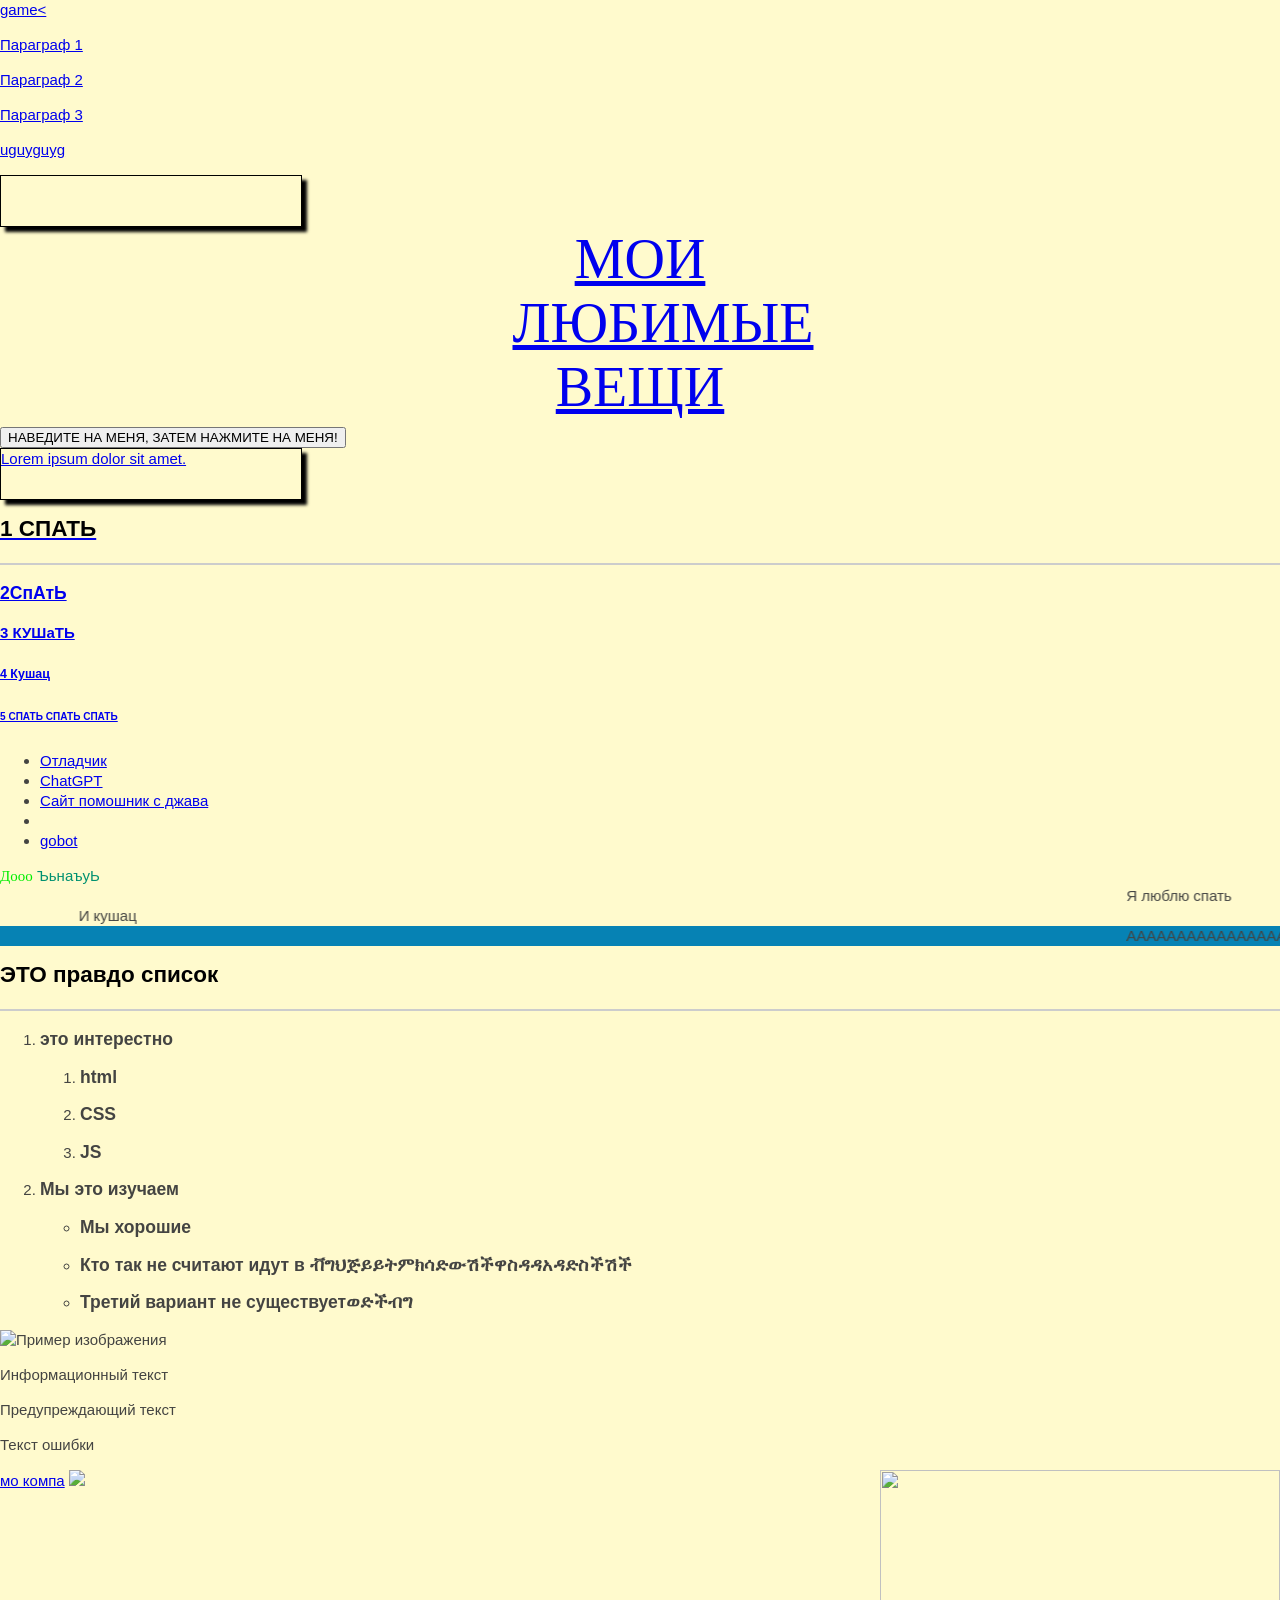
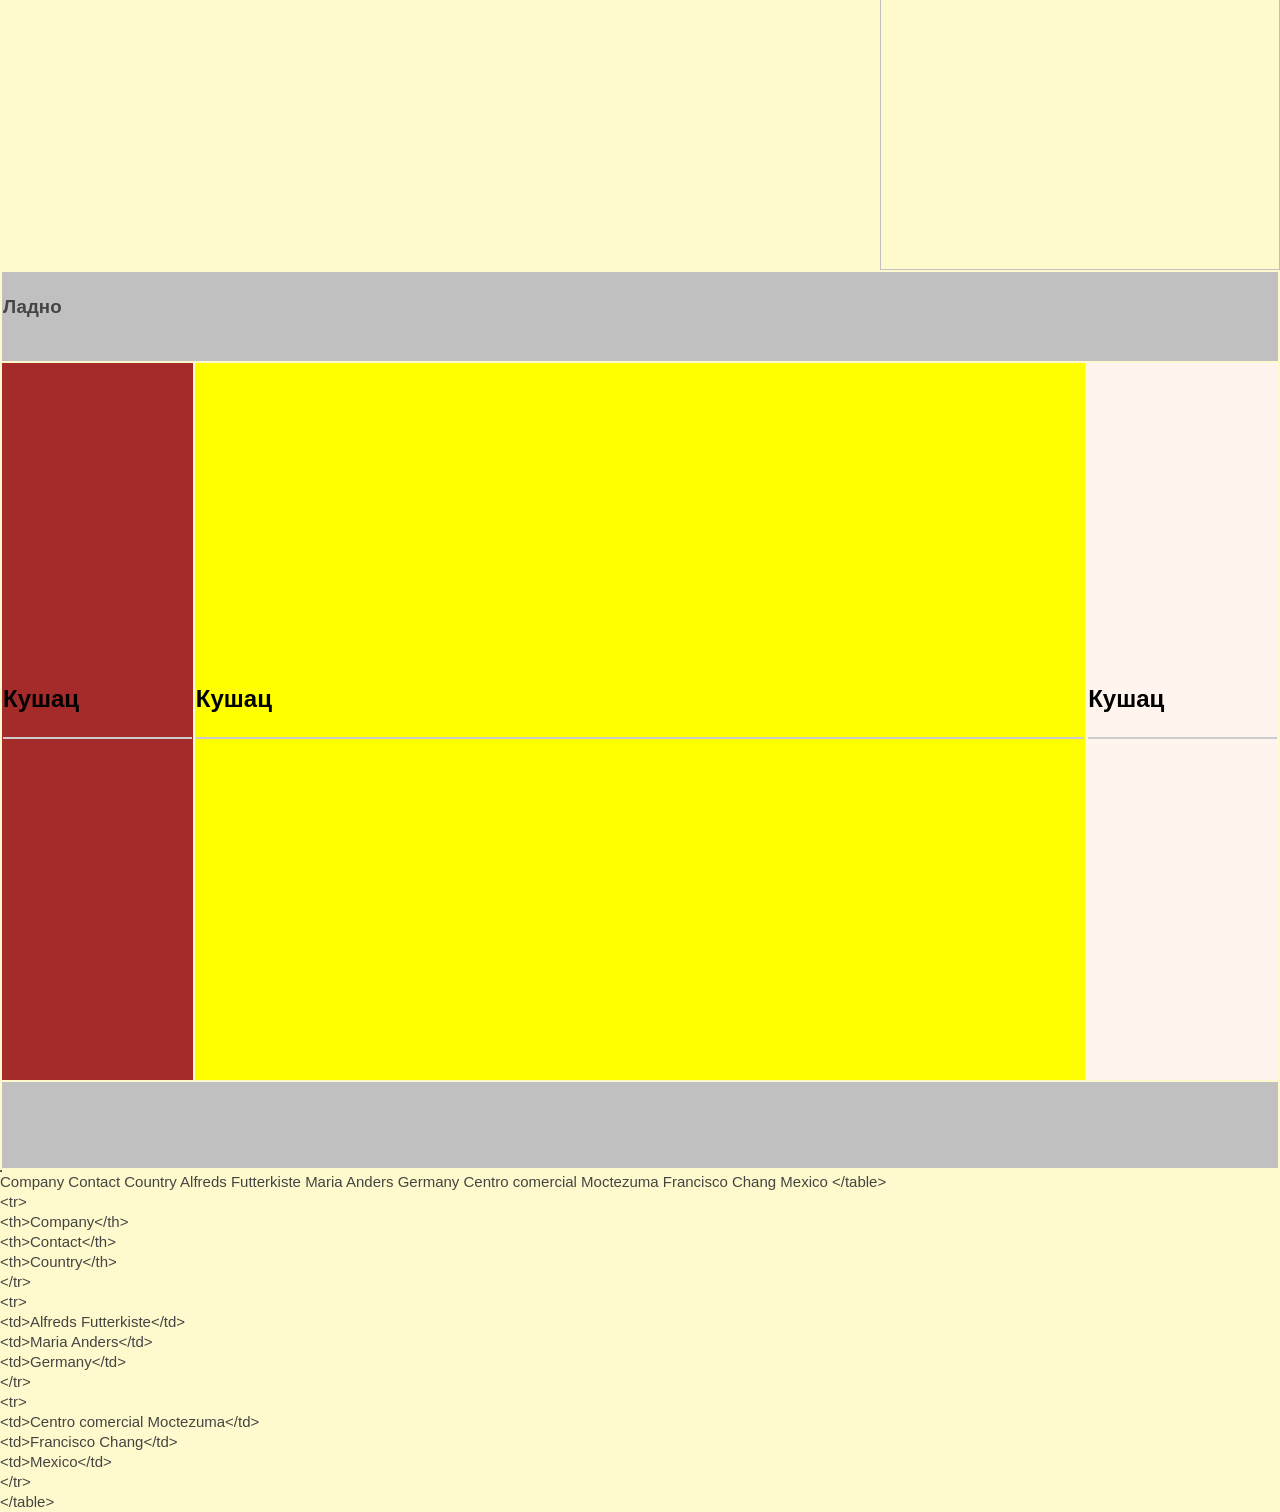
==== index.html @ 5e27dc1e "Update index.html" ====
<html lang="ru">
<meta charset="utf-8">

<link src="style.css">    
<body bgcolor="#FFFACD">
<a href="game.html">game</a.><    
    <p id="para1">Параграф 1</p> 
      <p id="para2">Параграф 2</p> 
      <p id="para3">Параграф 3</p> 
    <p>uguyguyg</p>

<div id="elem"></div>
    
<h1>МОИ ЛЮБИМЫЕ ВЕЩИ</h1>
<button class="glow-on-hover" type="button">НАВЕДИТЕ НА МЕНЯ, ЗАТЕМ НАЖМИТЕ НА МЕНЯ!</button>

<div id="elem">
	Lorem ipsum dolor sit amet.
</div>
    
<h2>1 СПАТЬ</h2>
<h3>2СпАтЬ</h3>
<h4>3 КУШаТЬ</h4>
<h5>4 Кушац</h5>
<h6>5 СПАТЬ СПАТЬ СПАТЬ</h6>
    <ul>
    <li> <a href="https://html-css-js.com/"> Отладчик </a.></li>
        <li> <a href="https://chat-gpt.ur1s.ru/chat-gpt-bez-ogranichenij/?ysclid=lrz38vv9zz613534215"> ChatGPT </a.></li>
      <li>  <a href="https://msiter.ru/references/html5-canvas/filltex"> Сайт помошник c джава </a></li>
        <li>  <a href="https://leadteh.ru/?ysclid=lslyz35xc2914764522"> </a></li>
         <li>  <a href="https://vk.com/topic-149017466_46631721"> gobot </a></li>
        
</ul>
<font face=”Arial” size=”8” color=”red” >Дооо</font>
<font color=’#191970’>ЪьнаъуЬ</font>
<MARQUEE BEHAVIOR=slide>
Я люблю спать
</MARQUEE>
<MARQUEE DIRECTION=right>
И кушац
</MARQUEE>
<MARQUEE BGCOLOR=##682B4>
ААААААААААААААААААААААААААААААААААААААААААААААААААААААААААААААААААААААААААААААААААААААААААААААААААААААААААААААААААААААААААААААААААААААААААААААААААААААААААААААААААААААААААААААААААААААААААААААААААААААААААААААААААААААААААААААААААААААААААААААААААААААААААААААААААААААААААААААААААААААААААААААААААААААААААААААААААААААААААААААААААААААААААААААААААААААААААААААААААААААААААААА卐ААААААААААААААААААААААААААААААААААААААААА
</MARQUEE>

   <link rel="stylesheet" href="style.css"> 

<H2>ЭТО правдо список</H2>

<ol>
<li><h3>это интерестно</h3></li>
<ol>
<li><h3>html</h3></li>
<li><h3>CSS</h3></li>
<li><h3>JS</h3></li>
</ol>
<li><h3>Мы это изучаем</h3></li>
<ul>
<li><h3>Мы хорошие</h3></li>
<li><h3>Кто так не считают идут в ቭግህጅይይትምክሳድውሽችዋስዳዳአዳድስችሽች</h3></li>
<li><h3>Третий вариант не существуетወድችብግ</h3></li>
</ul>
</ol>
<img src="example.jpg" alt="Пример изображения" class="img-example"> 
      <p data-type="info">Информационный текст</p> 
      <p data-type="warning">Предупреждающий текст</p> 
      <p data-type="error">Текст ошибки</p> 
<img align="right" src="2.jpg" weight=400 height=400>
<a href="about.html">мо компа</a>
<A HREF=INDEX2.HTML target="_top"><img src="2.jpg"></A>


<table width="100%" height="100%" valign="top">
<tr height="10%" bgcolor="silver">
<td colspan="3"><h3>Ладно</h3></td>
</tr>
<tr height="80%">
<td width="15%" bgcolor="#A52A2A"><h2>Кушац</h2></td>
<td bgcolor="yellow"><h2>Кушац</h2></td>
<td width="15%" bgcolor='#FFF5EE'><h2>Кушац</h2></td>
<tr bgcolor="silver">
<td colspan="3"></td>
<table border solid>


</table>
  <tr>
    <th>Company</th>
    <th>Contact</th>
    <th>Country</th>
  </tr>
  <tr>
    <td>Alfreds Futterkiste</td>
    <td>Maria Anders</td>
    <td>Germany</td>
  </tr>
  <tr>
    <td>Centro comercial Moctezuma</td>
    <td>Francisco Chang</td>
    <td>Mexico</td>
  </tr>
</table>

    
    &lt;/table&gt;<br>
  &lt;tr&gt;<br>
    &lt;th&gt;Company&lt;/th&gt;<br>
    &lt;th&gt;Contact&lt;/th&gt;<br>
    &lt;th&gt;Country&lt;/th&gt;<br>
  &lt;/tr&gt;<br>
  &lt;tr&gt;<br>
    &lt;td&gt;Alfreds Futterkiste&lt;/td&gt;<br>
    &lt;td&gt;Maria Anders&lt;/td&gt;<br>
    &lt;td&gt;Germany&lt;/td&gt;<br>
  &lt;/tr&gt;<br>
  &lt;tr&gt;<br>
    &lt;td&gt;Centro comercial Moctezuma&lt;/td&gt;<br>
    &lt;td&gt;Francisco Chang&lt;/td&gt;<br>
    &lt;td&gt;Mexico&lt;/td&gt;<br>
  &lt;/tr&gt;<br>
&lt;/table&gt;<br>
</html>
---- style.css ----
body {
  margin: 0;
  padding: 0;
  font-family: "Arial", sans-serif;
  font-size: 15px;
  line-height: 20px;
  color: #444442;
  background-image: url("https://catherineasquithgallery.com/uploads/posts/2023-01/1674521183_catherineasquithgallery-com-p-foni-dlya-fotoalboma-korichnevie-114.jpg"); 
  background-size: 900px;
}

#elem {
	box-shadow: 5px 5px 3px black;
	border: 1px solid black;
	width: 300px;
	height: 50px;
}

#demotext {
color: #FFFFFF;
background: #333333;
text-shadow: 0 -1px 4px #FFF, 0 -2px 10px #ff0, 0 -10px 20px #ff8000, 0 -18px 40px #F00;
color: #FFFFFF;
background: #847462;
font-size:50px;
text-align: center;
}

h1 {
  width: 255px;
  margin: 0 auto 8px;
  font-family: "Georgia", serif;
  text-align: center;
  font-weight: normal;
  font-size: 56px;
  line-height: 64px;
}

h2 {
  border-bottom: 2px solid #cccccc;
  padding-bottom: 24px;
  color: #000000
}

.container {
  
  width: 510px;
  margin: 0 auto;
  padding: 0 20px;
}

.site-header {
  min-width: 550px;
  height: 186px;
  margin-bottom: 70px;
  padding-top: 30px;
  background: #847462 no-repeat center url("img/gloevk-bg.jpg");
  background-size: cover;
  color: #ffffff;
}

.site-header p {
  width: 255px;
  margin: 0 auto 26px;
  text-align: center;
  font-size: 16px;
  line-height: 24px; 
}

.site-header img {
  display: block;
  margin: 0 auto;
}

.features {
  width: 510px;
  margin: 0 auto 30px;
  padding: 0 20px;
}

.features p {
  display: inline-block;
  vertical-align: top;
  width: 30%;
  margin: 0 5px;
  background-repeat: no-repeat;
  background-position: center top;
  text-align: center;
}

.feature-furniture {
  padding-top: 65px;
  background-image: url("img/Shapka");
}

.feature-lighting {
  padding-top: 65px;
  background-image: url("img/lighting.svg");
}

.feature-accessories {
  padding-top: 65px;
  background-image: url("img/accessories.svg");
}

.advantages {
  width: 510px;
  margin: 0 auto 40px;
  padding: 0 20px;
}

.advantages-list {
  padding: 0;
  list-style: none;  
}

.advantages-item {
  margin-bottom: 15px;
  padding-left: 20px;
  border-left: 20px solid #e2e2e2;
  color: #999999;
}

.standard {
  border-color: #847462;
  color: #6a6a6a;
}

/* Добавьте правило для класса vip сюда */
.vip {
  border-color: #ffb864;
  color: #000000;
}


.site-footer {
  min-width: 550px;
  background-color: #847462;
  color: #ffffff;
}

.site-footer .container {
  text-align: center;
}

.site-footer p {
  display: inline-block;
  vertical-align: middle;
  padding: 0 20px;
}
.imgblock {
    position: relative;
    display: inline-block;
}

.imgblock img {
    height: 200px;
    width: 1220px;
}
.imgblock span {
    /*background: rgba(0,0,0,0.7); (полупрозрачность)*/
    background: #222;
    color: #fff;
    border-radius: 2px;
    position: absolute;
    right: 0;
    bottom: 10px;
    font-size: 18px;
    padding: 3px 5px;
}
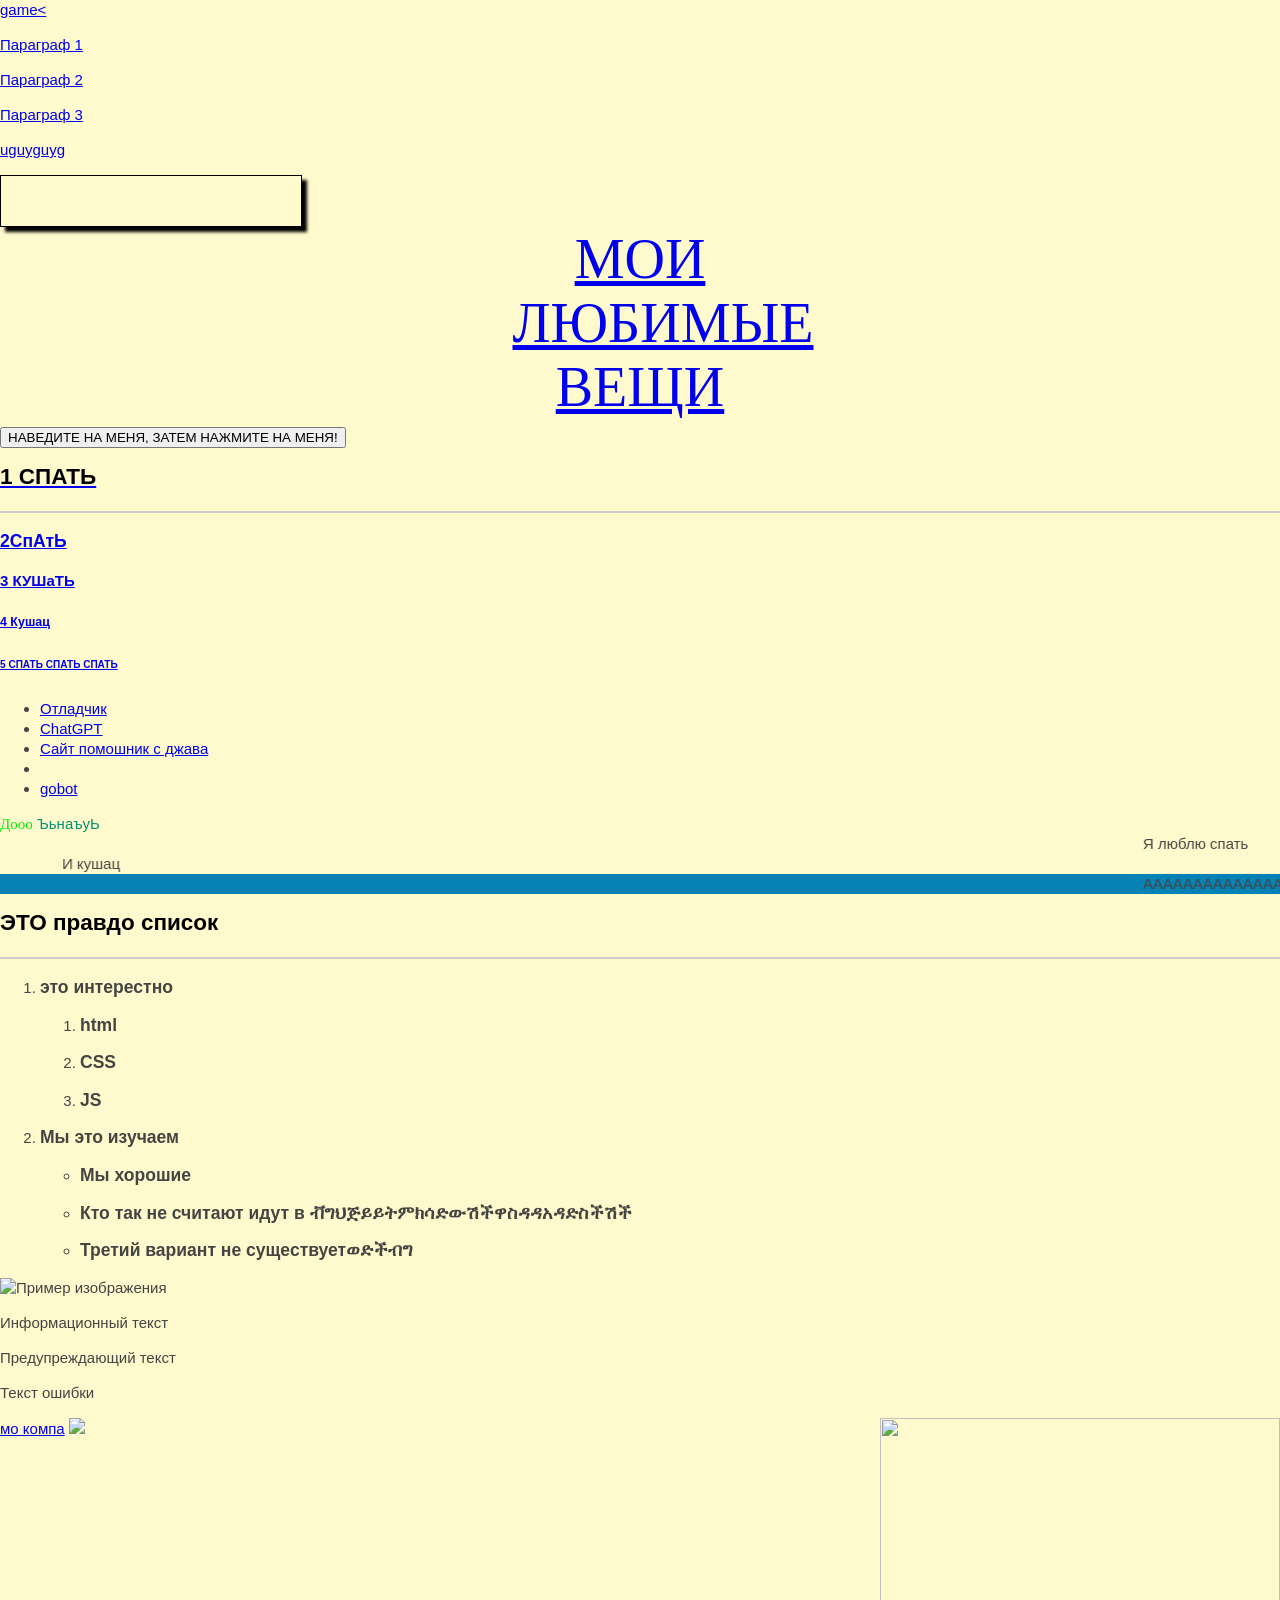
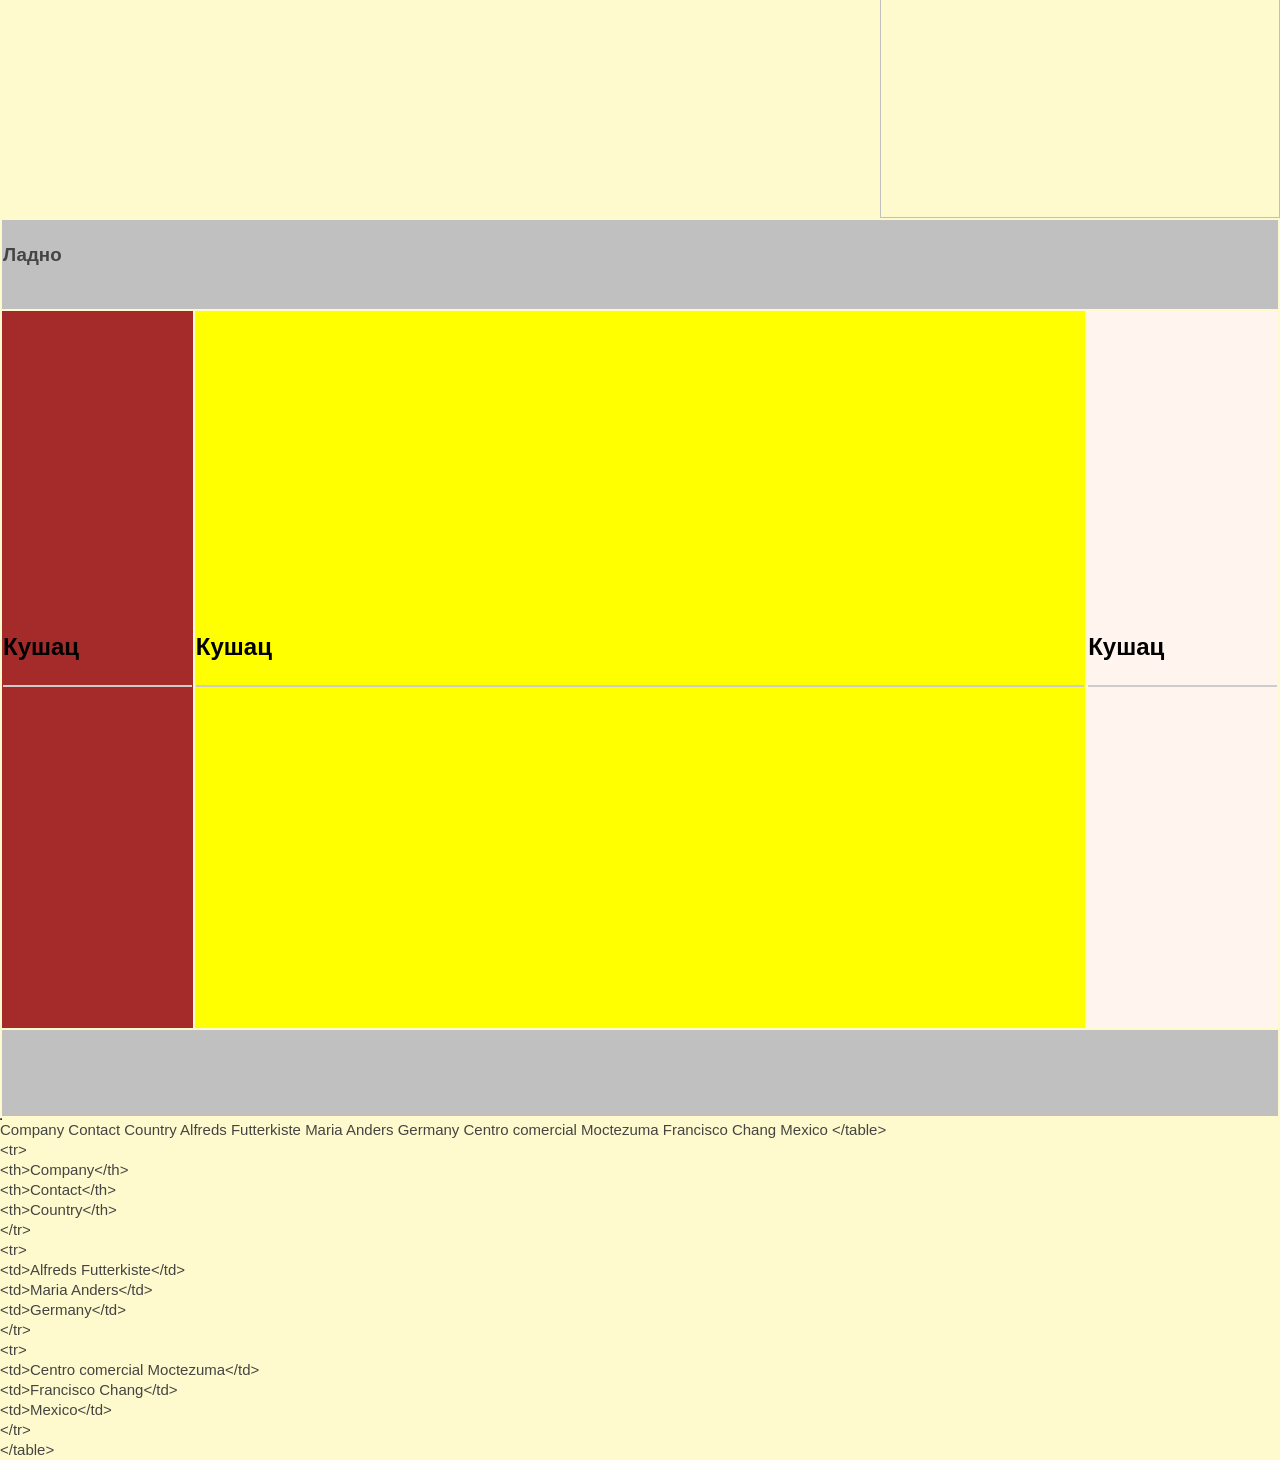
==== commit 837a74ad: "Update index.html" ====
--- a/index.html
+++ b/index.html
@@ -13,11 +13,6 @@
     
 <h1>МОИ ЛЮБИМЫЕ ВЕЩИ</h1>
 <button class="glow-on-hover" type="button">НАВЕДИТЕ НА МЕНЯ, ЗАТЕМ НАЖМИТЕ НА МЕНЯ!</button>
-
-<div id="elem">
-	Lorem ipsum dolor sit amet.
-</div>
-    
 <h2>1 СПАТЬ</h2>
 <h3>2СпАтЬ</h3>
 <h4>3 КУШаТЬ</h4>
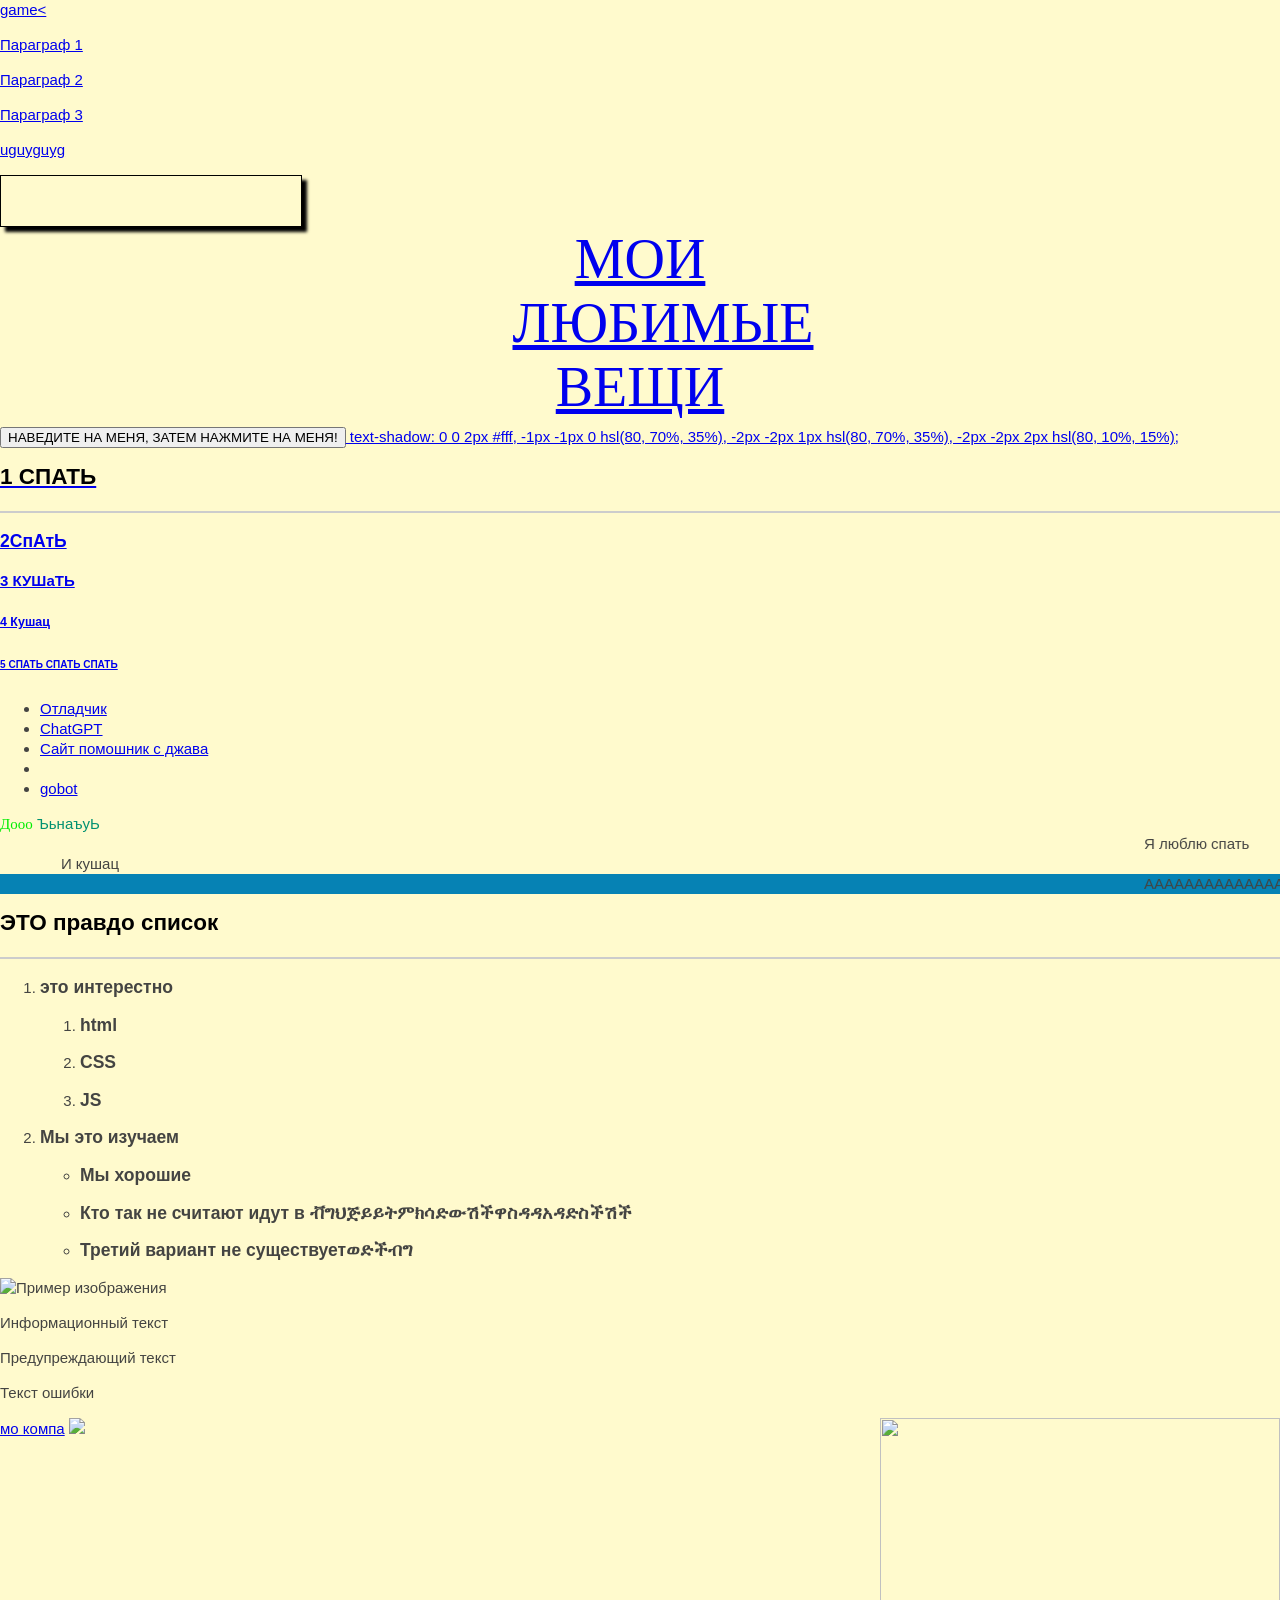
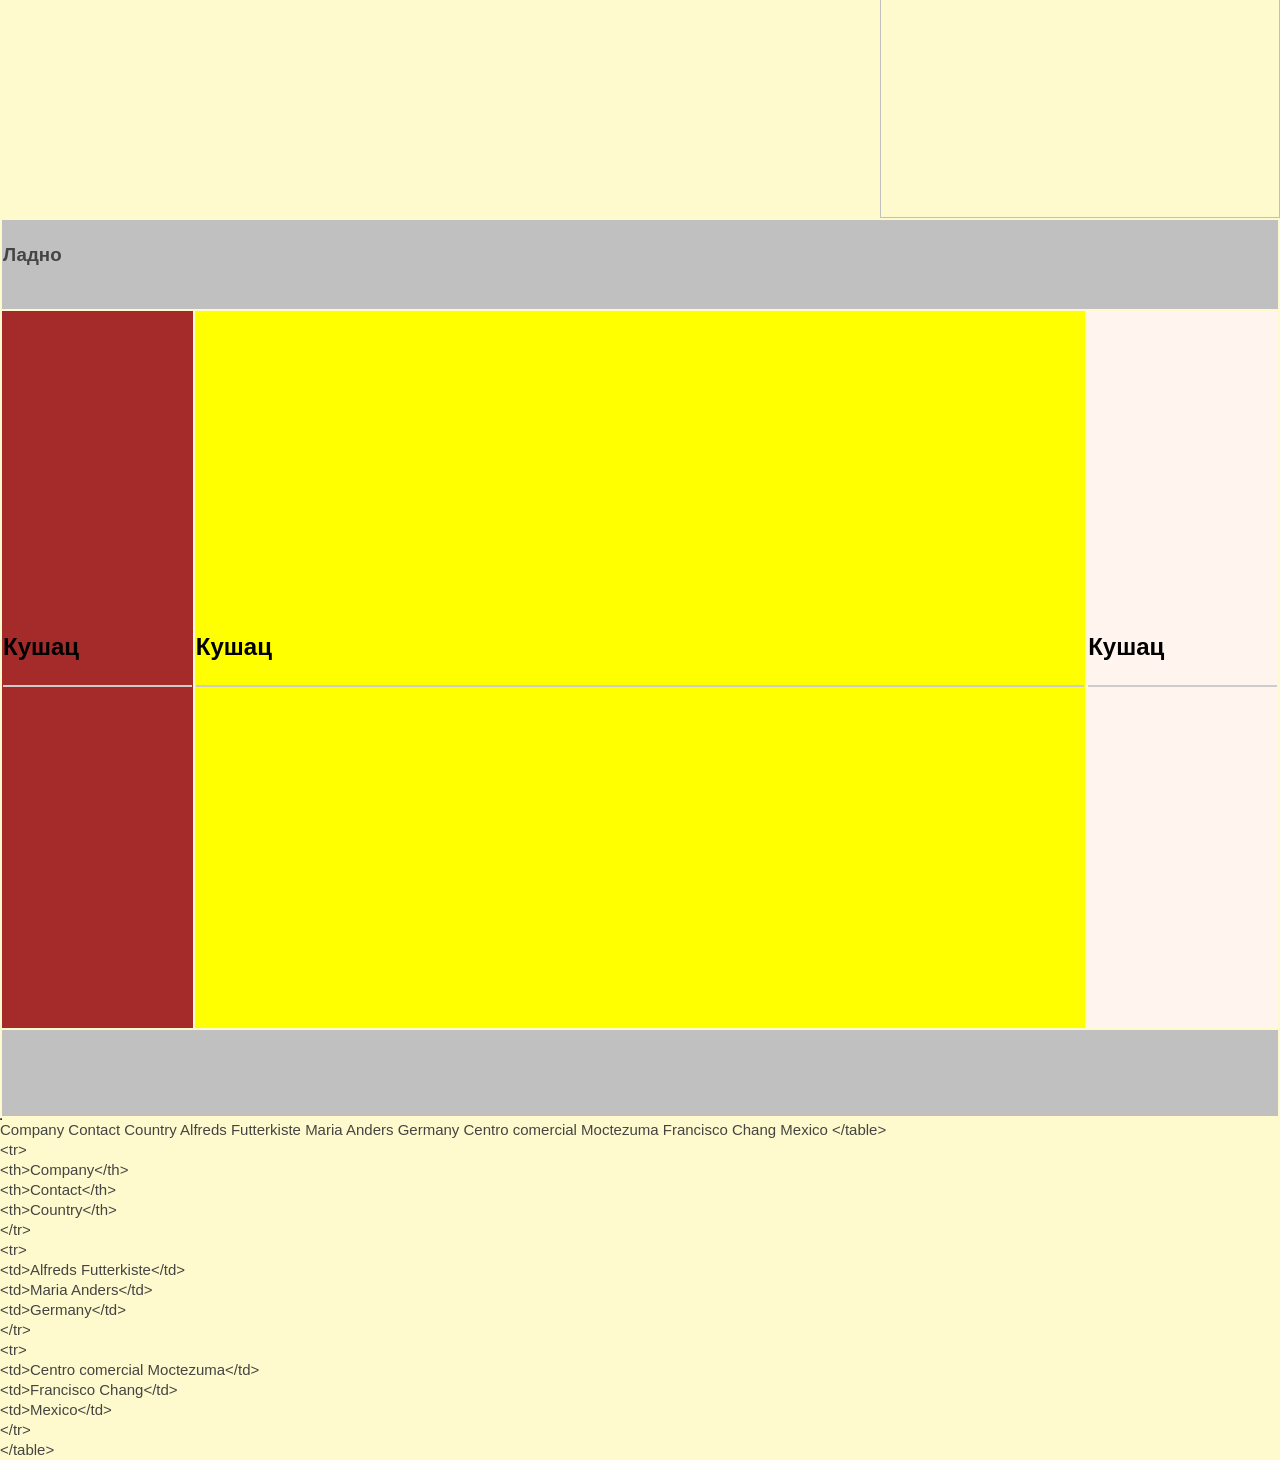
==== commit 273ba80a: "Update index.html" ====
--- a/index.html
+++ b/index.html
@@ -13,6 +13,12 @@
     
 <h1>МОИ ЛЮБИМЫЕ ВЕЩИ</h1>
 <button class="glow-on-hover" type="button">НАВЕДИТЕ НА МЕНЯ, ЗАТЕМ НАЖМИТЕ НА МЕНЯ!</button>
+
+text-shadow: 0 0 2px #fff, 
+             -1px -1px 0 hsl(80, 70%, 35%),
+             -2px -2px 1px hsl(80, 70%, 35%),
+             -2px -2px 2px hsl(80, 10%, 15%);
+    
 <h2>1 СПАТЬ</h2>
 <h3>2СпАтЬ</h3>
 <h4>3 КУШаТЬ</h4>
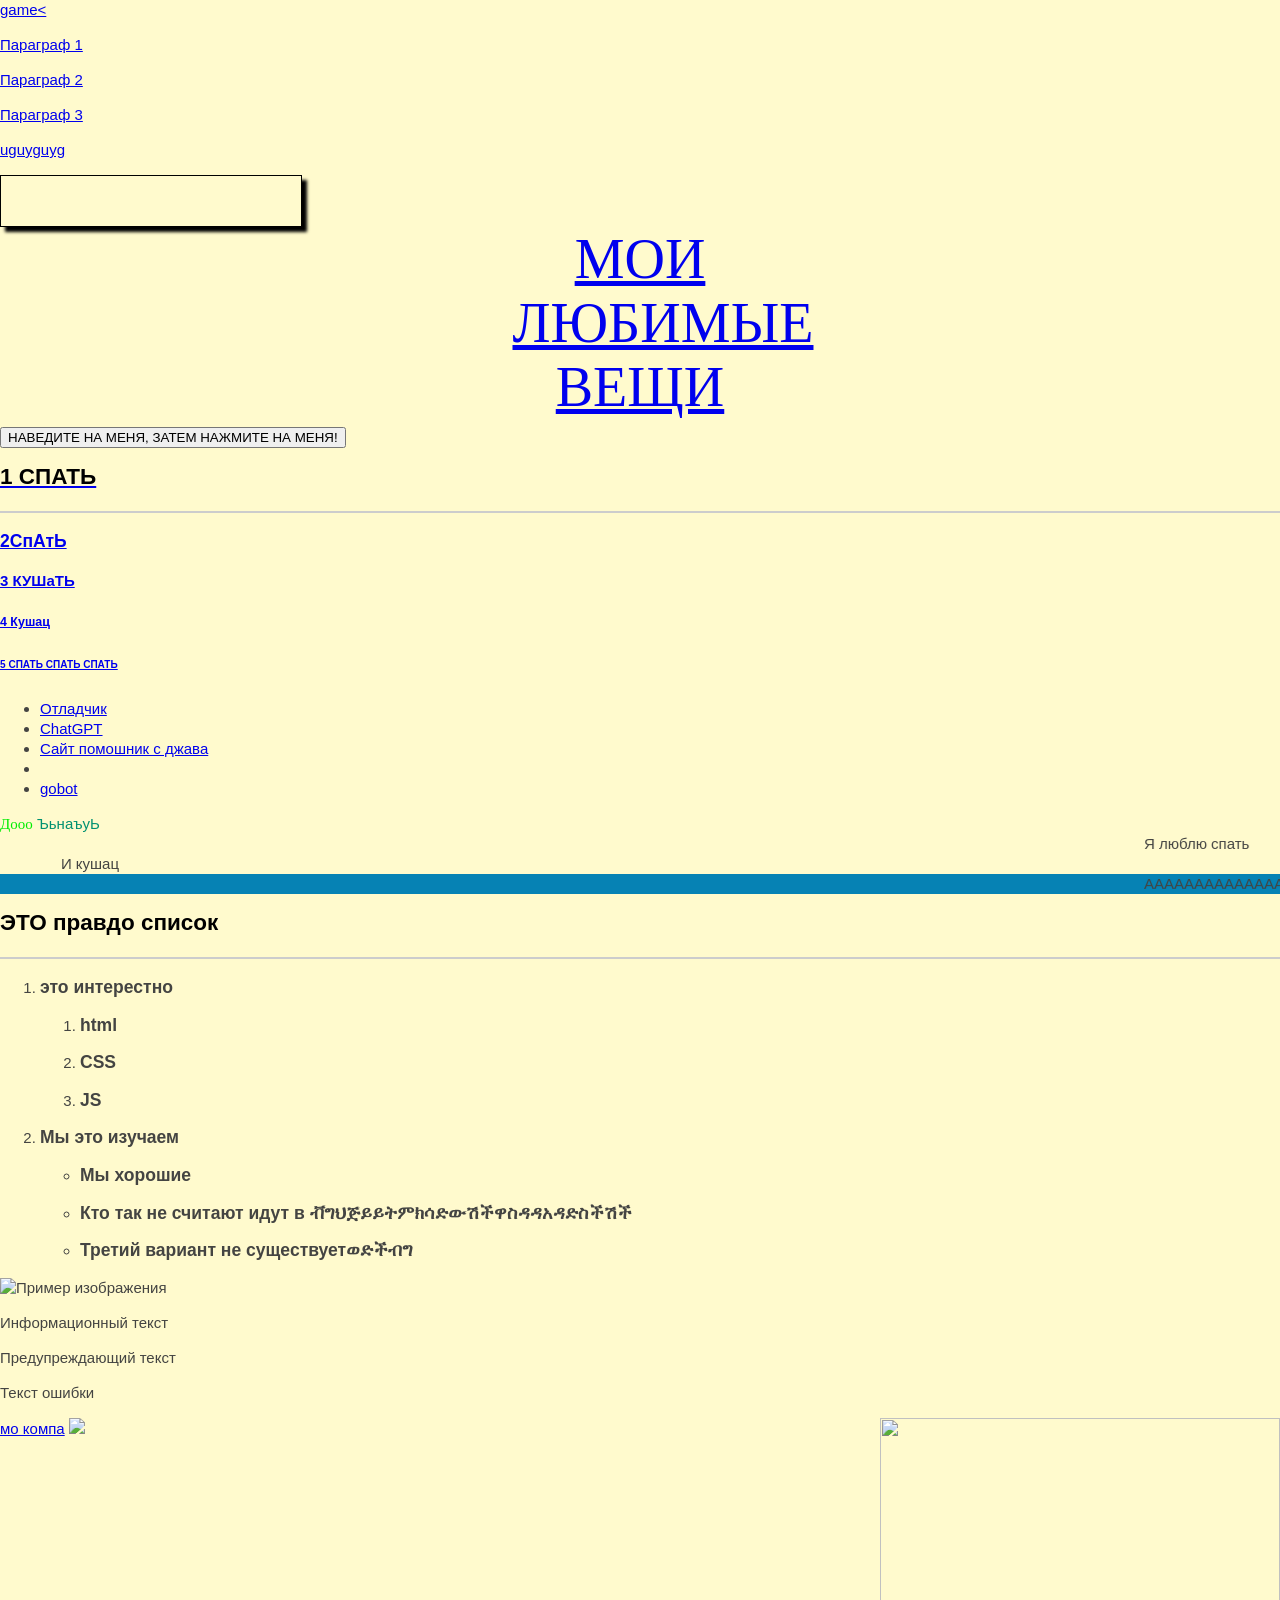
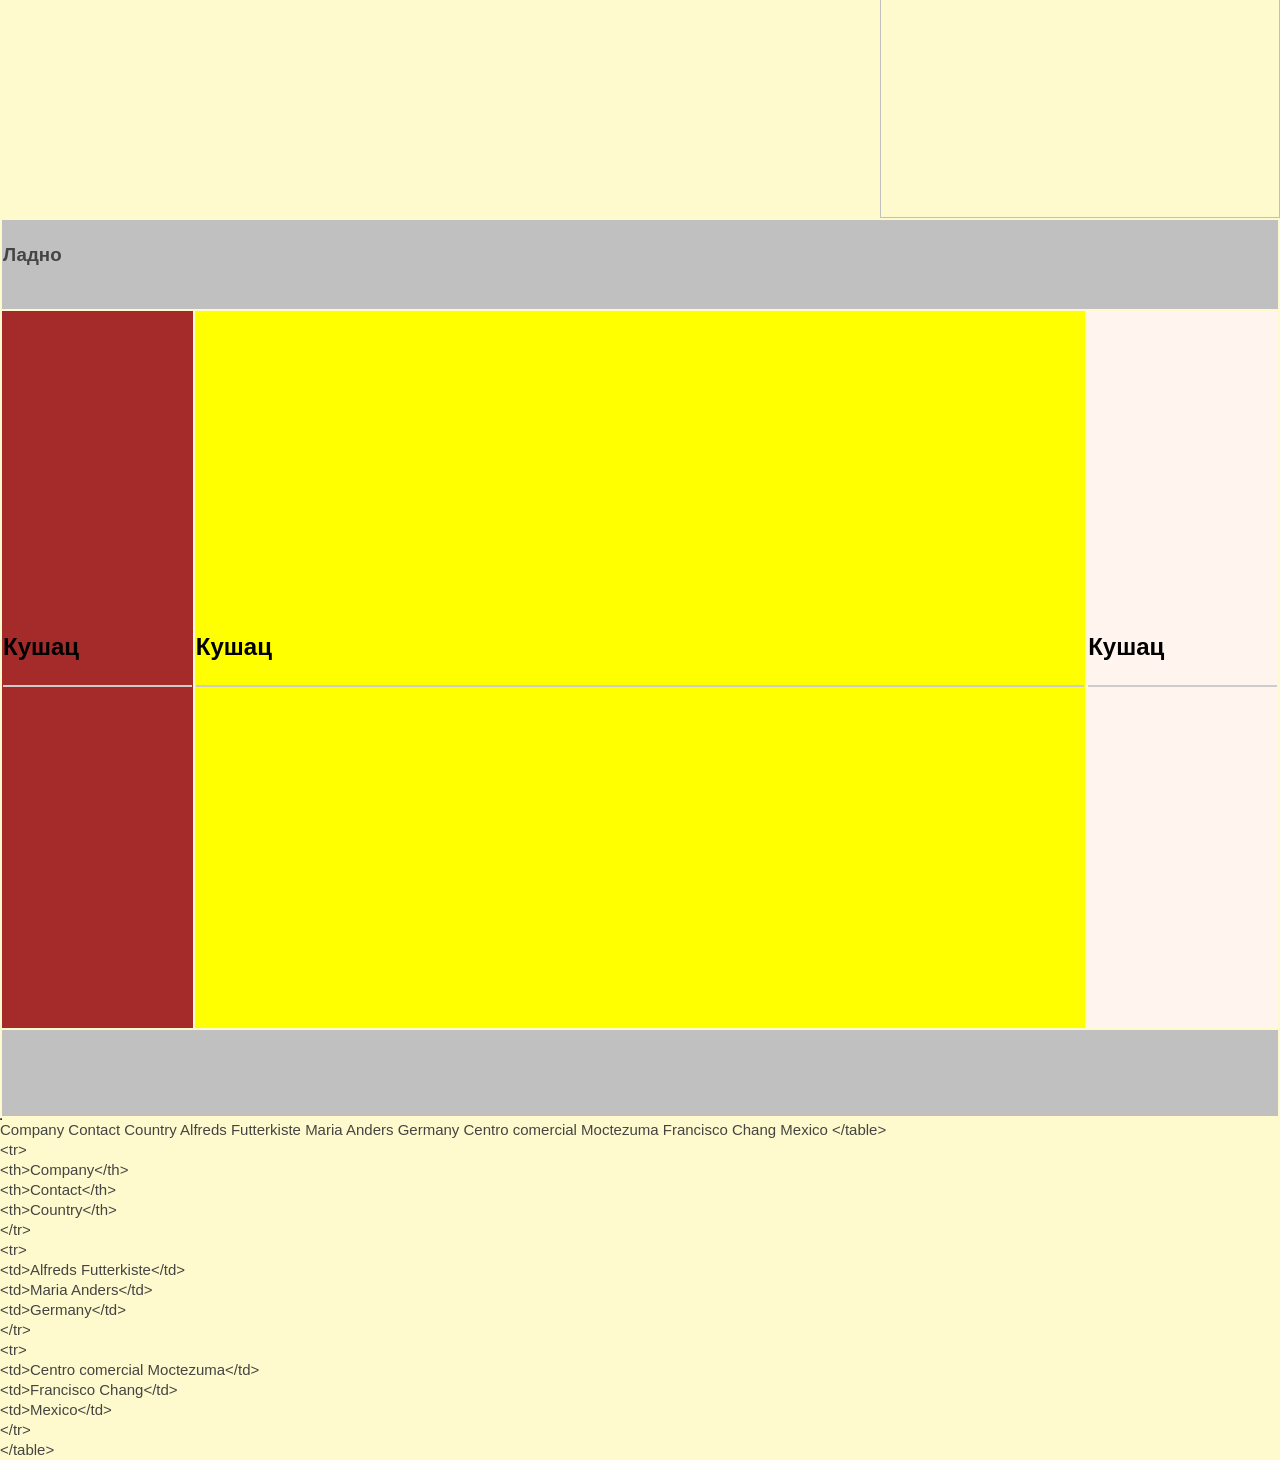
==== commit a11996e0: "Update index.html" ====
--- a/index.html
+++ b/index.html
@@ -13,12 +13,6 @@
     
 <h1>МОИ ЛЮБИМЫЕ ВЕЩИ</h1>
 <button class="glow-on-hover" type="button">НАВЕДИТЕ НА МЕНЯ, ЗАТЕМ НАЖМИТЕ НА МЕНЯ!</button>
-
-text-shadow: 0 0 2px #fff, 
-             -1px -1px 0 hsl(80, 70%, 35%),
-             -2px -2px 1px hsl(80, 70%, 35%),
-             -2px -2px 2px hsl(80, 10%, 15%);
-    
 <h2>1 СПАТЬ</h2>
 <h3>2СпАтЬ</h3>
 <h4>3 КУШаТЬ</h4>
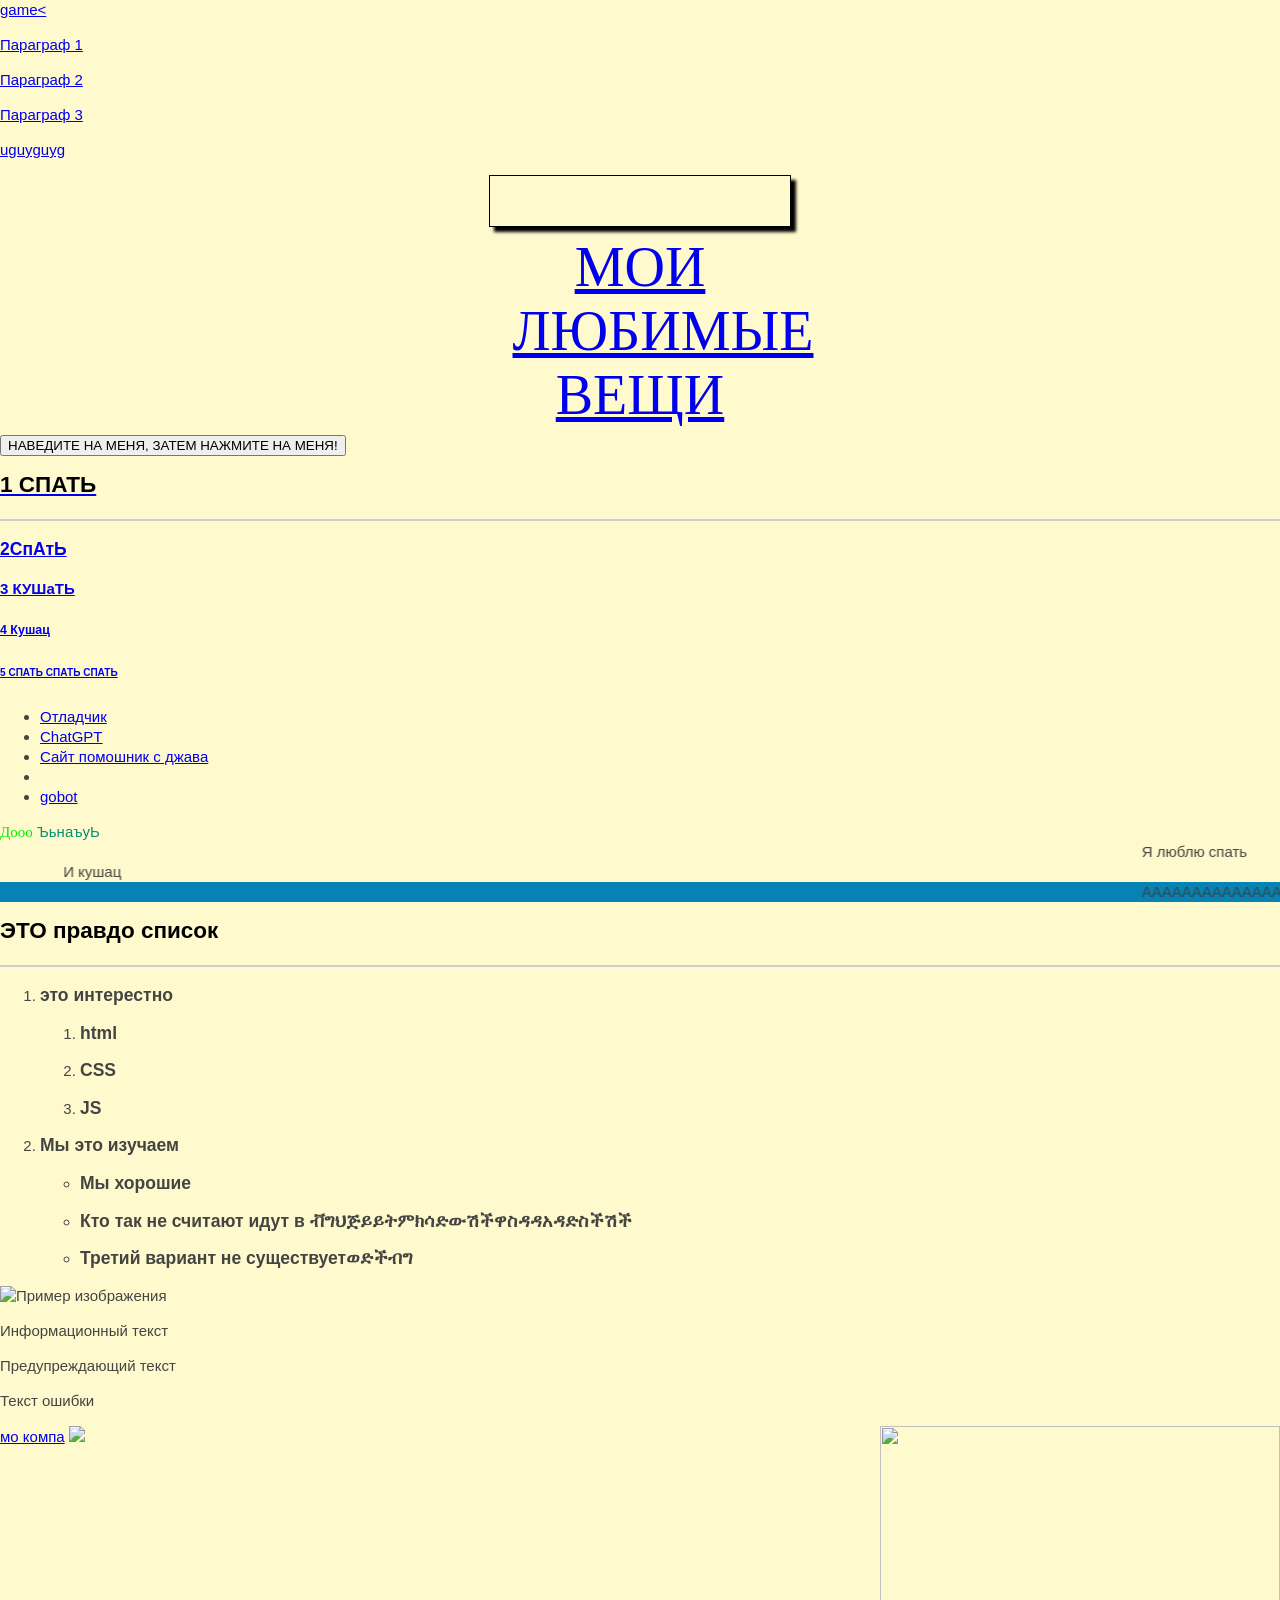
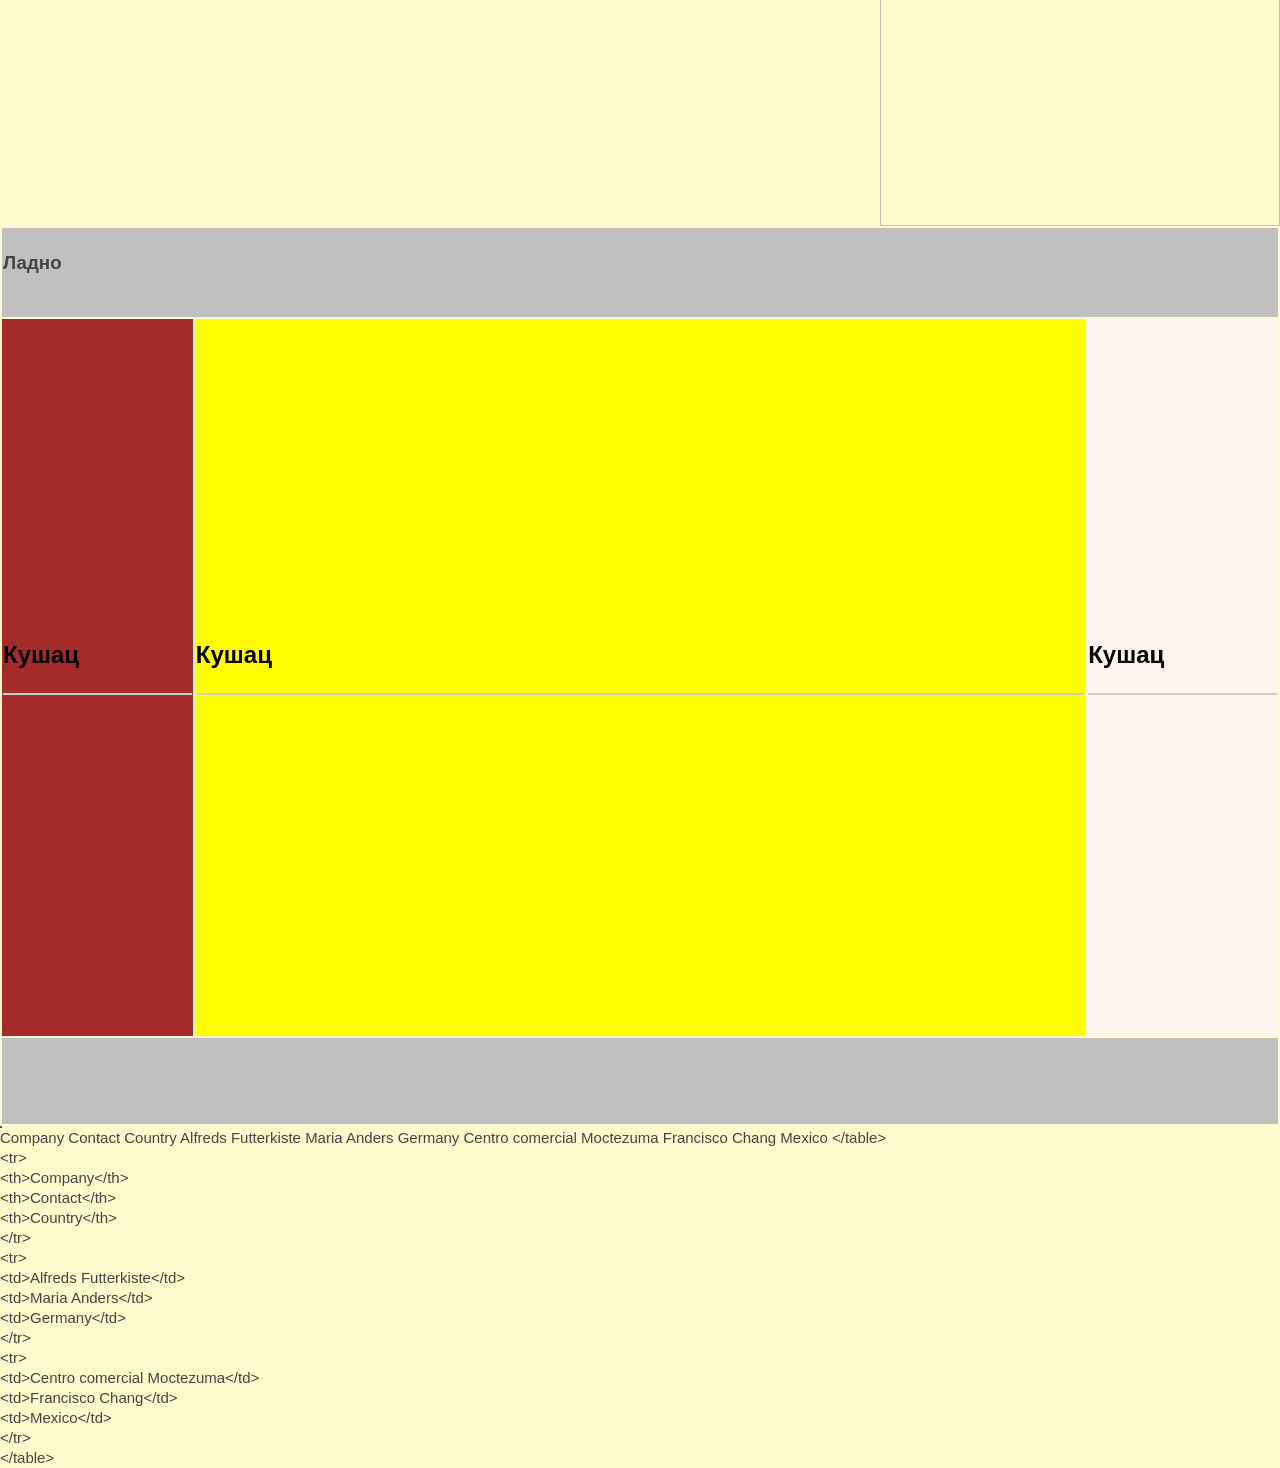
==== commit 2e8baacb: "Update index.html" ====
--- a/index.html
+++ b/index.html
@@ -9,7 +9,7 @@
       <p id="para3">Параграф 3</p> 
     <p>uguyguyg</p>
 
-<div id="elem"></div>
+<h1 id="elem"></h1>
     
 <h1>МОИ ЛЮБИМЫЕ ВЕЩИ</h1>
 <button class="glow-on-hover" type="button">НАВЕДИТЕ НА МЕНЯ, ЗАТЕМ НАЖМИТЕ НА МЕНЯ!</button>
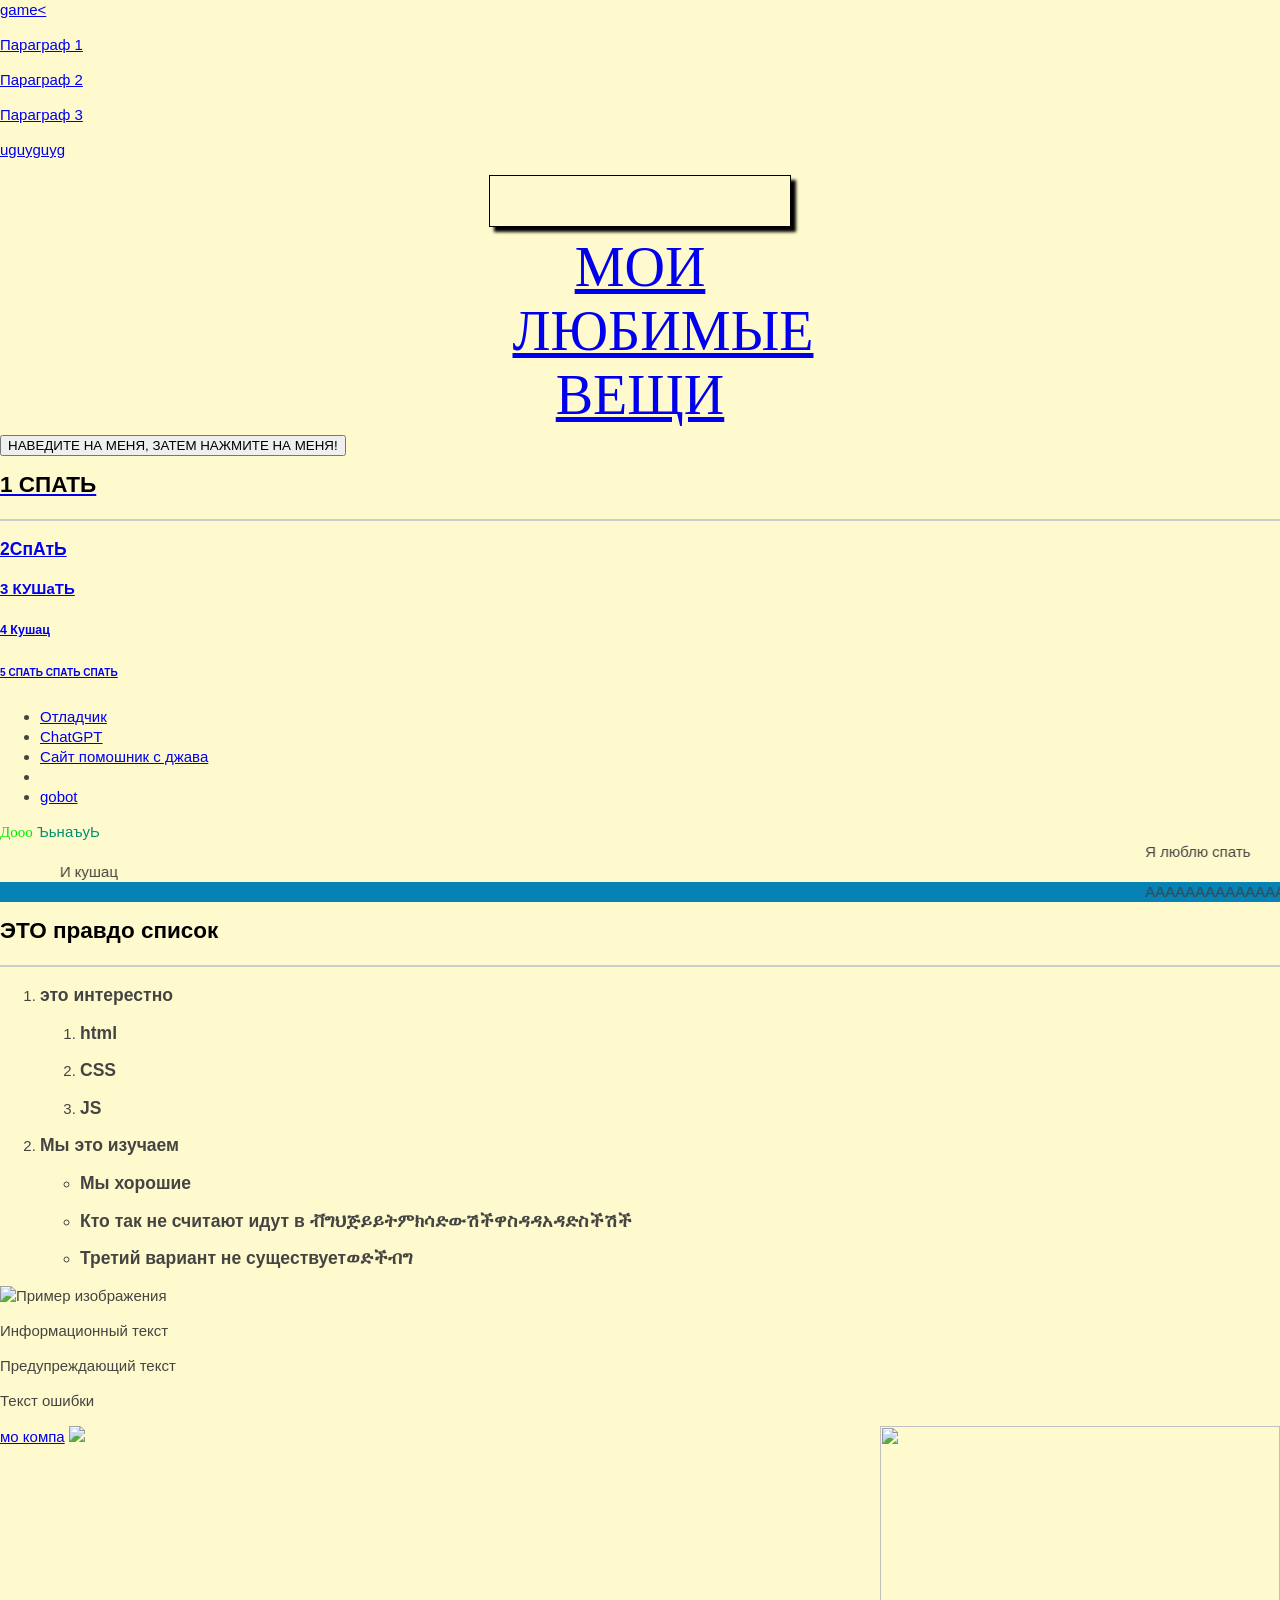
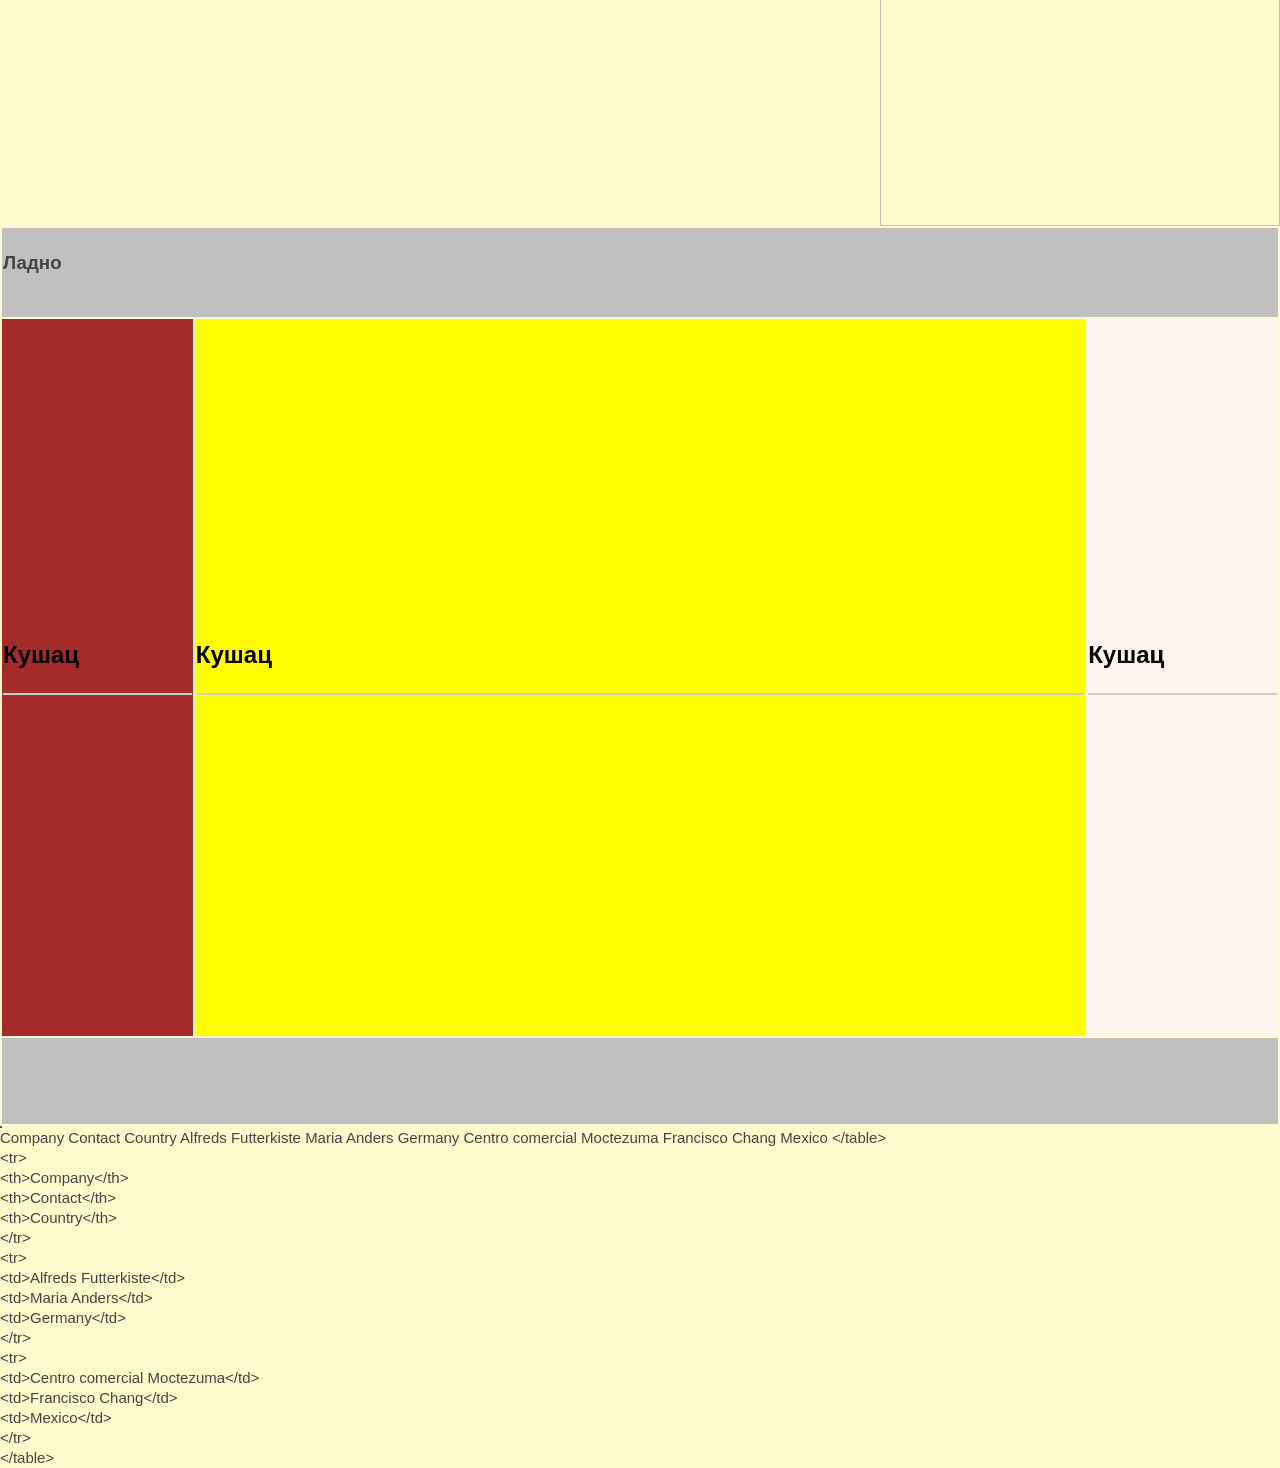
==== commit 3a58b648: "Update index.html" ====
--- a/index.html
+++ b/index.html
@@ -1,6 +1,6 @@
+
 <html lang="ru">
 <meta charset="utf-8">
-
 <link src="style.css">    
 <body bgcolor="#FFFACD">
 <a href="game.html">game</a.><    
@@ -37,9 +37,10 @@
 <MARQUEE BGCOLOR=##682B4>
 ААААААААААААААААААААААААААААААААААААААААААААААААААААААААААААААААААААААААААААААААААААААААААААААААААААААААААААААААААААААААААААААААААААААААААААААААААААААААААААААААААААААААААААААААААААААААААААААААААААААААААААААААААААААААААААААААААААААААААААААААААААААААААААААААААААААААААААААААААААААААААААААААААААААААААААААААААААААААААААААААААААААААААААААААААААААААААААААААААААААААААААА卐ААААААААААААААААААААААААААААААААААААААААА
 </MARQUEE>
-
+<html>
+<head>
    <link rel="stylesheet" href="style.css"> 
-
+</head>
 <H2>ЭТО правдо список</H2>
 
 <ol>
--- a/style.css
+++ b/style.css
@@ -14,6 +14,10 @@
 	border: 1px solid black;
 	width: 300px;
 	height: 50px;
+}
+
+#elem {
+  	text-shadow: 2px 2px 5px rgba(0, 0, 0, 0.5)
 }
 
 #demotext {
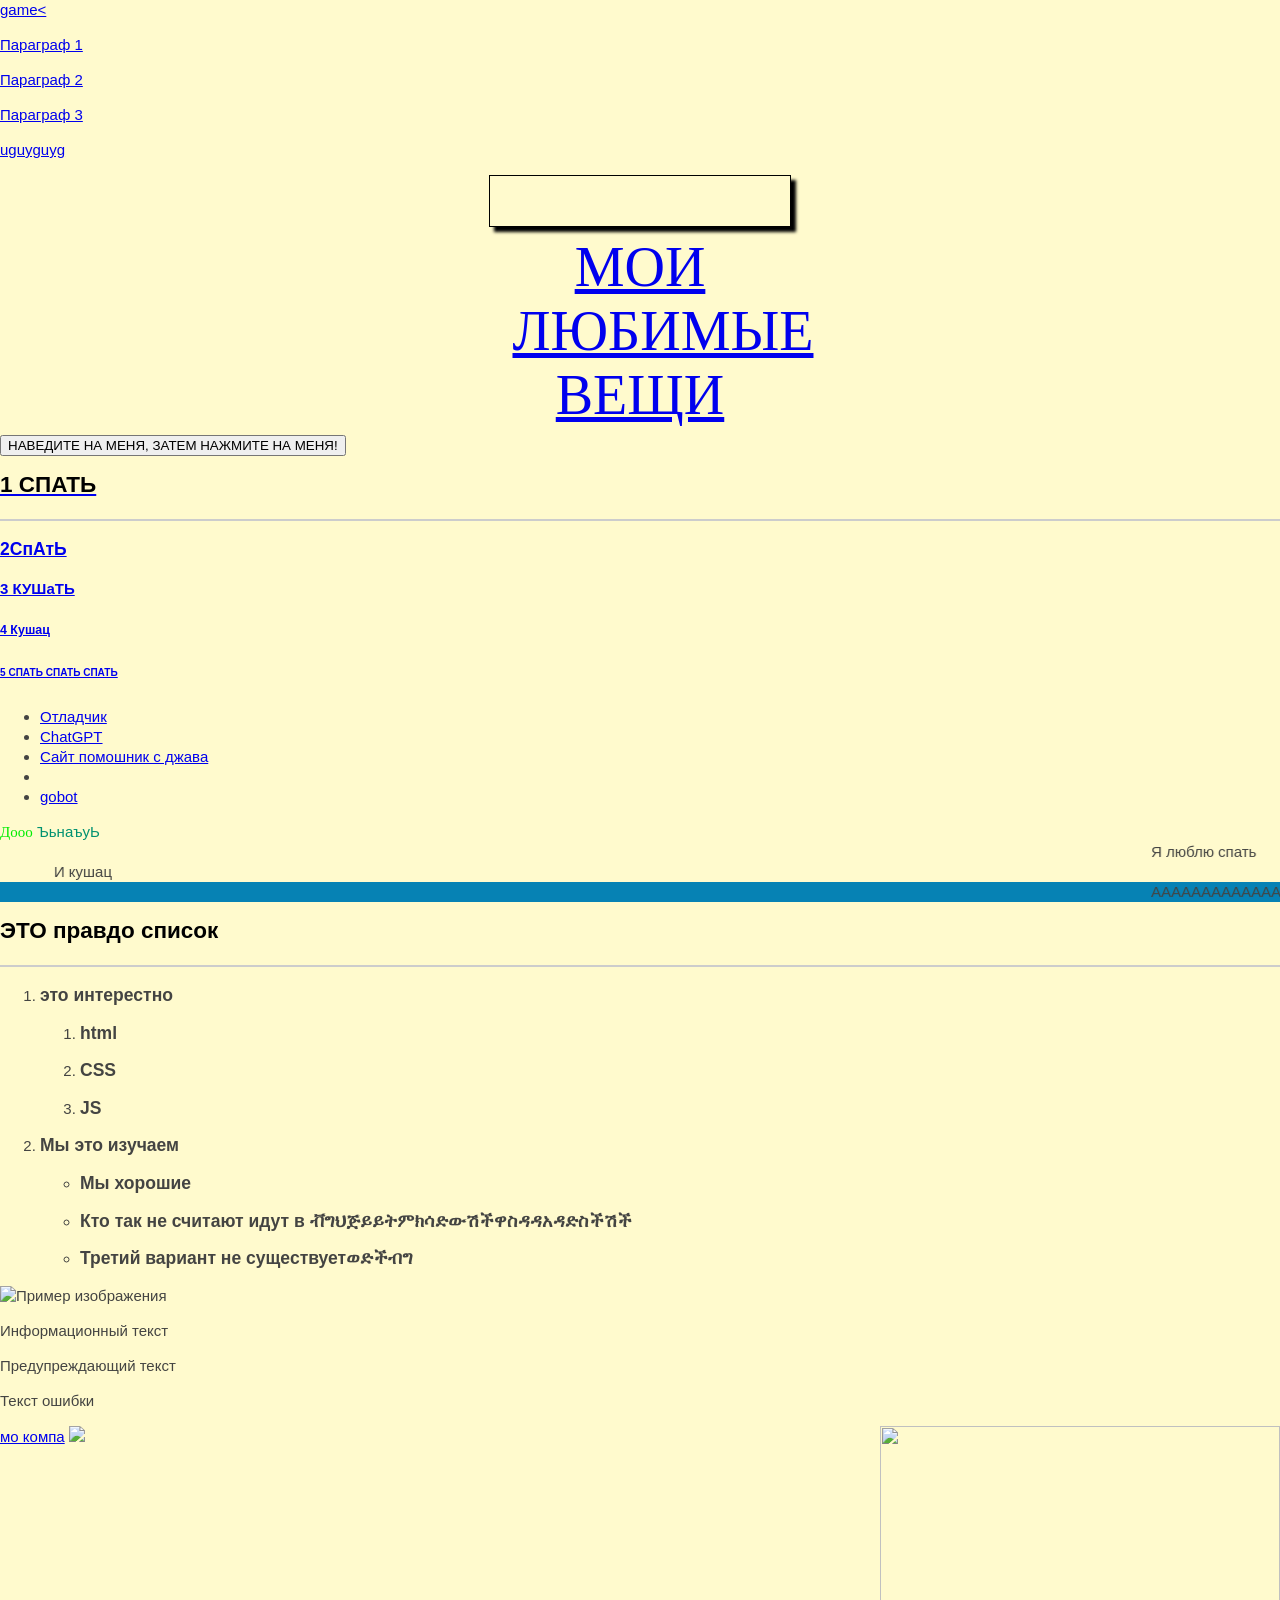
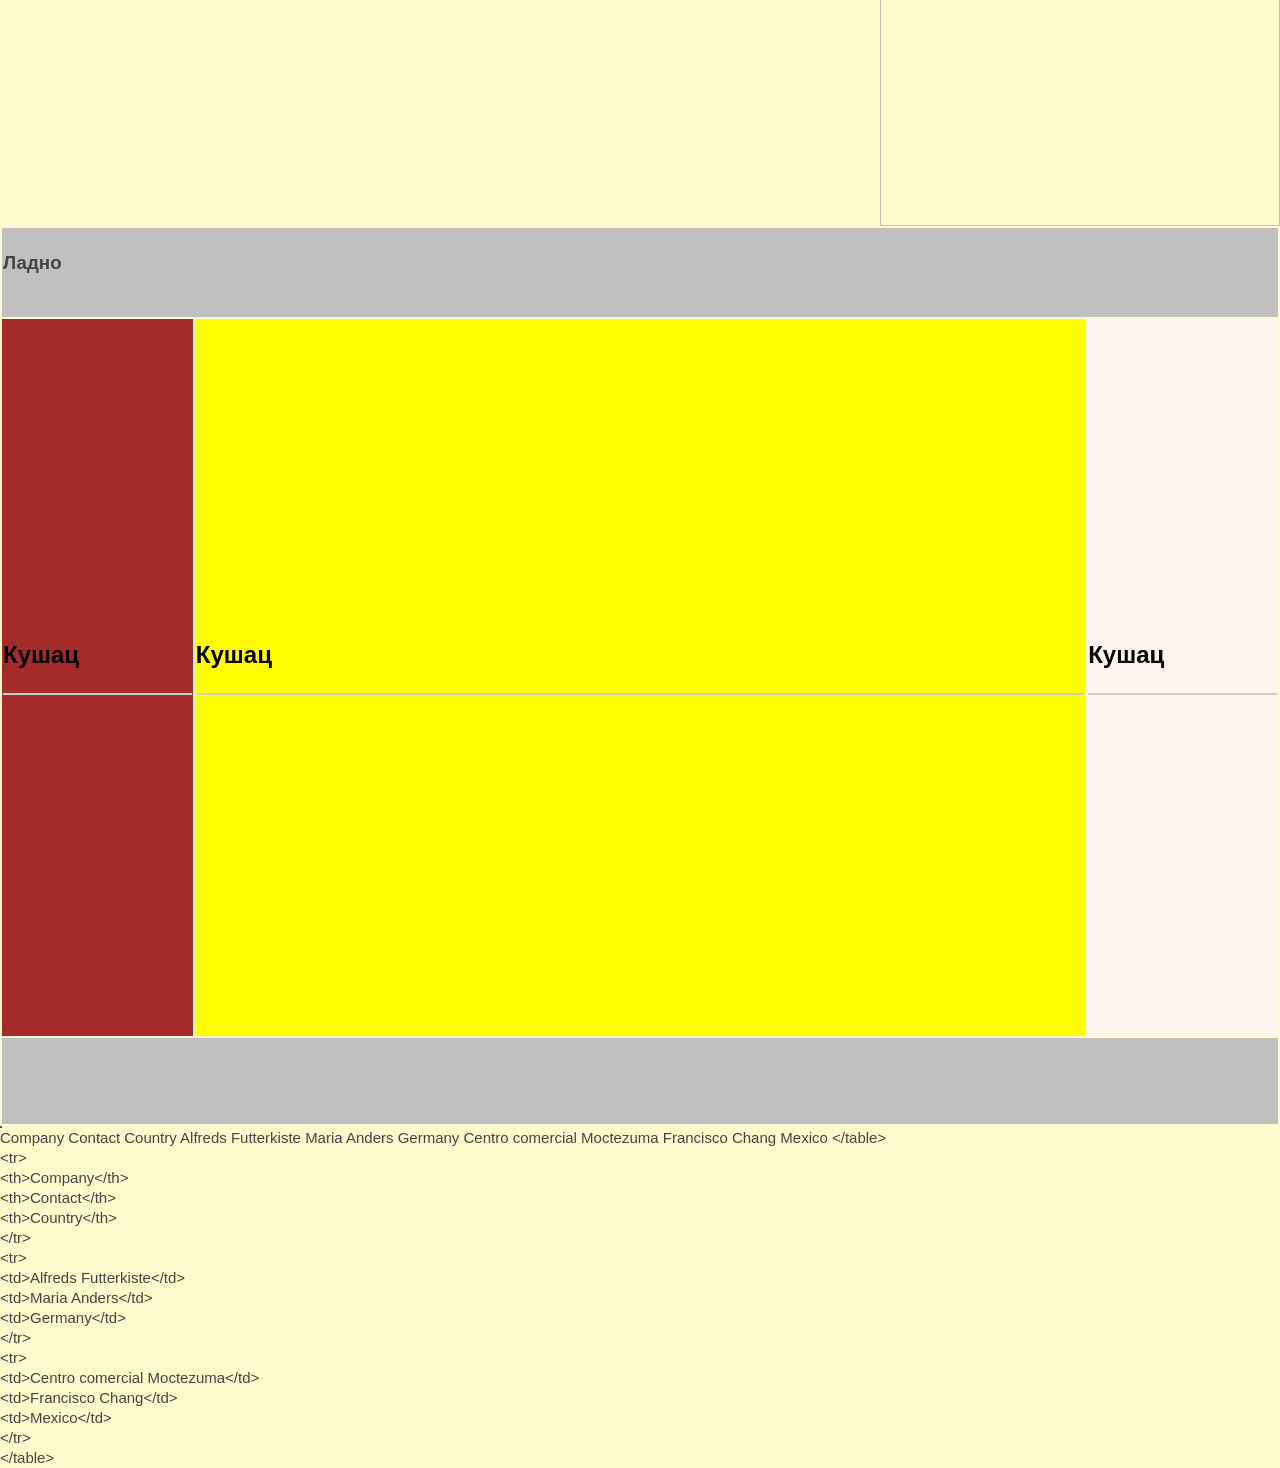
==== commit c9657b4e: "Update index.html" ====
--- a/index.html
+++ b/index.html
@@ -1,7 +1,7 @@
 
 <html lang="ru">
 <meta charset="utf-8">
-<link src="style.css">    
+<link rel="sylesheet" href="style.css">    
 <body bgcolor="#FFFACD">
 <a href="game.html">game</a.><    
     <p id="para1">Параграф 1</p> 
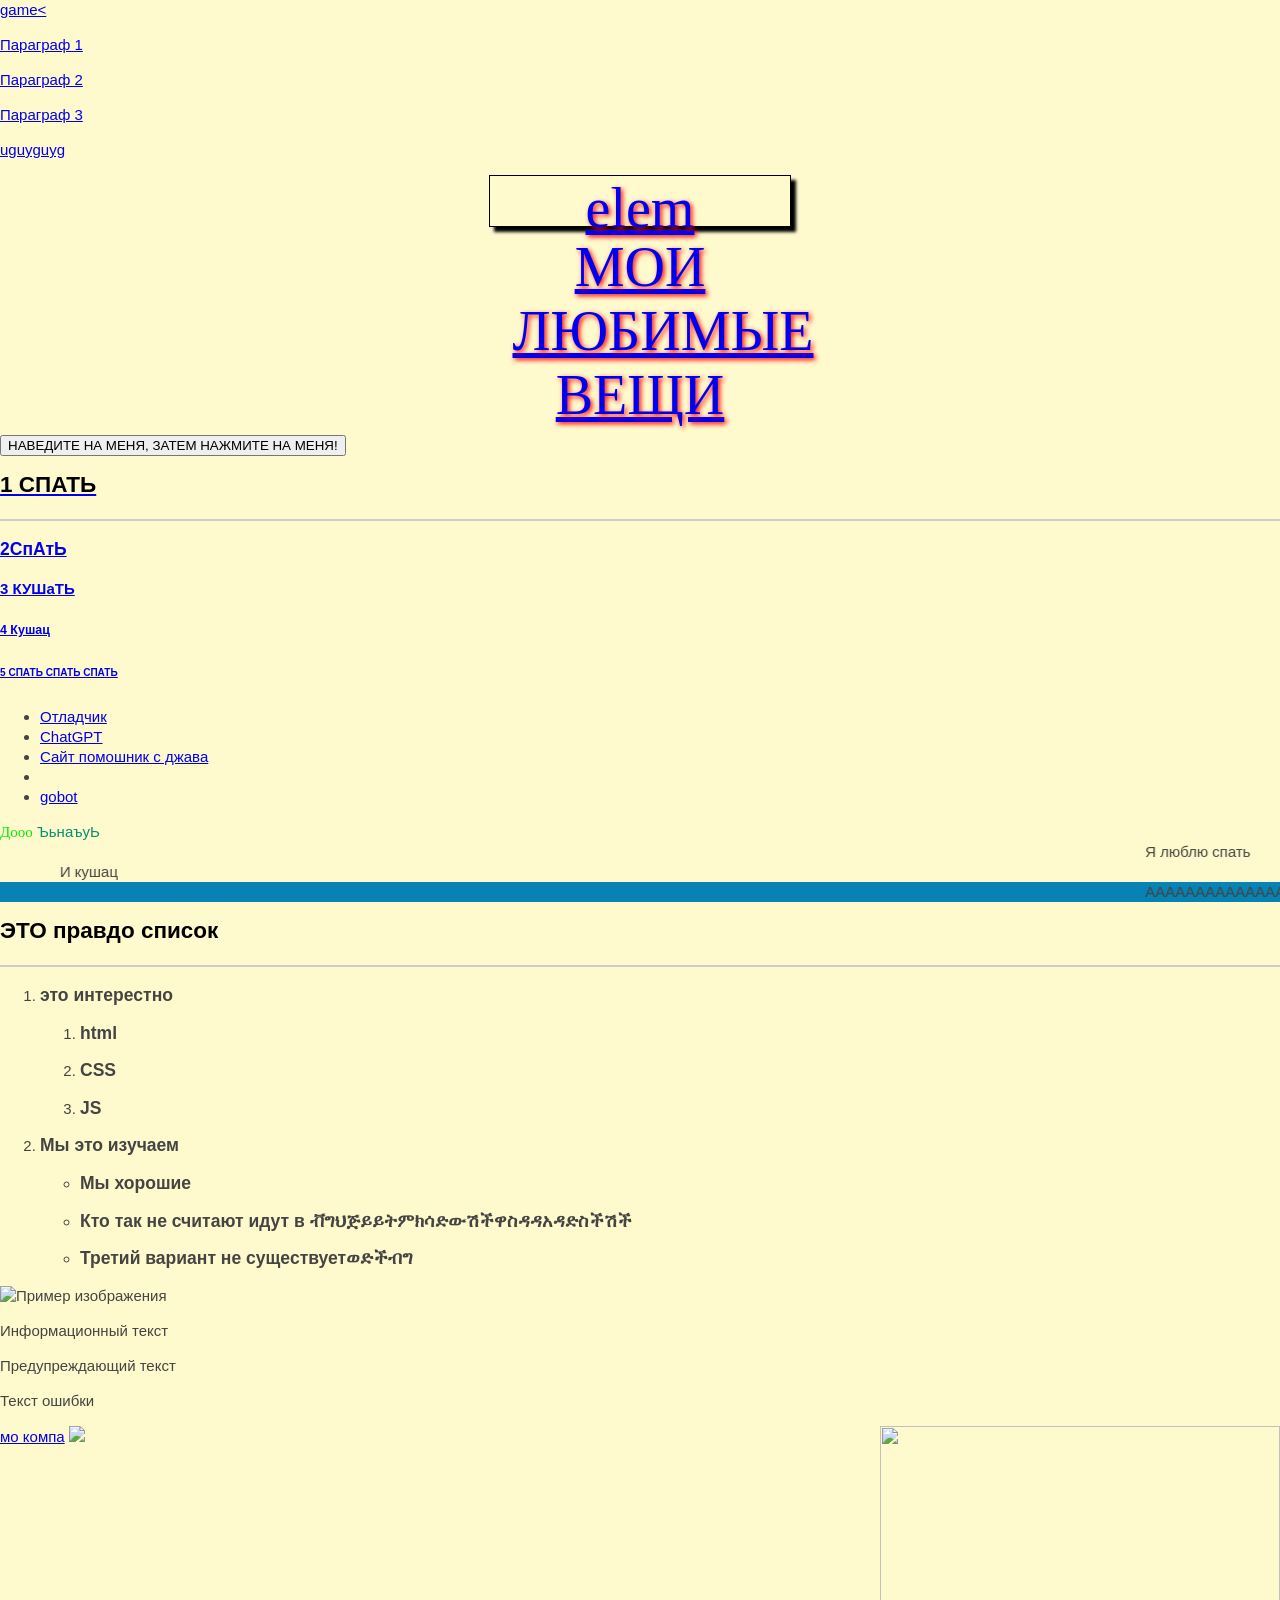
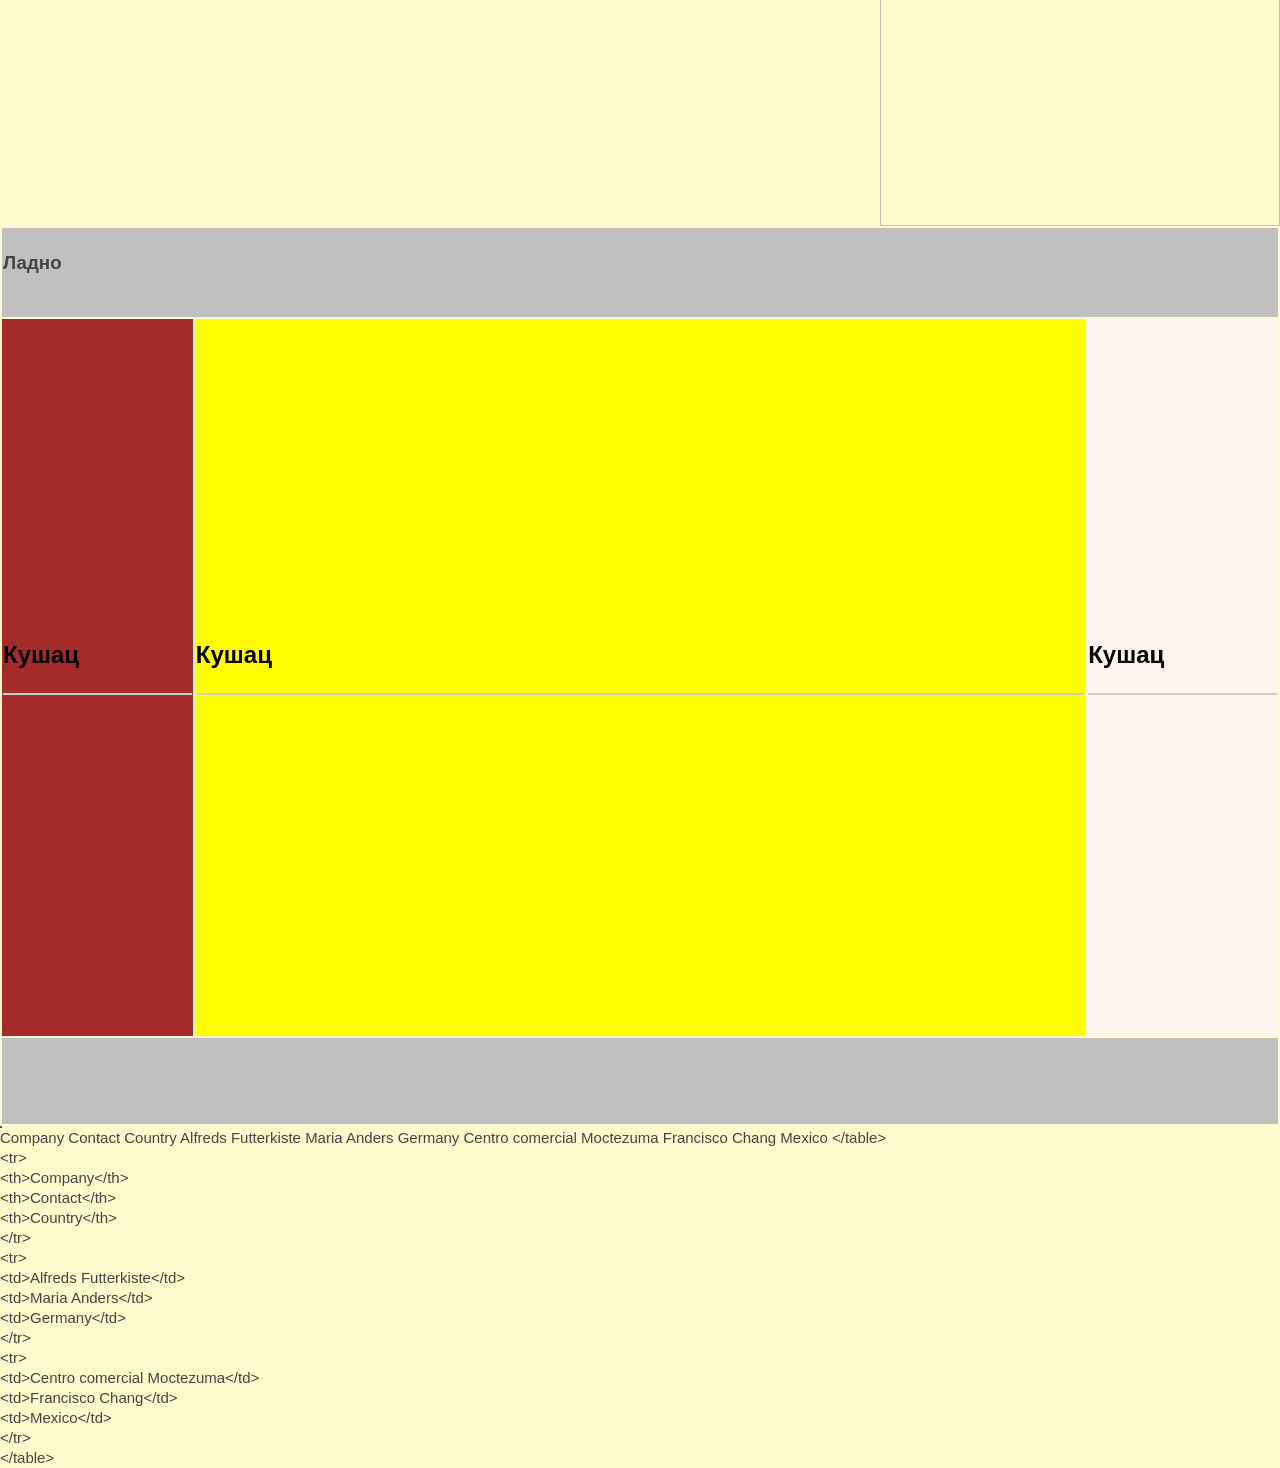
==== commit 014f5785: "Update index.html" ====
--- a/index.html
+++ b/index.html
@@ -9,7 +9,7 @@
       <p id="para3">Параграф 3</p> 
     <p>uguyguyg</p>
 
-<h1 id="elem"></h1>
+<h1 id="elem">elem</h1>
     
 <h1>МОИ ЛЮБИМЫЕ ВЕЩИ</h1>
 <button class="glow-on-hover" type="button">НАВЕДИТЕ НА МЕНЯ, ЗАТЕМ НАЖМИТЕ НА МЕНЯ!</button>
--- a/style.css
+++ b/style.css
@@ -16,9 +16,6 @@
 	height: 50px;
 }
 
-#elem {
-  	text-shadow: 2px 2px 5px rgba(0, 0, 0, 0.5)
-}
 
 #demotext {
 color: #FFFFFF;
@@ -38,6 +35,7 @@
   font-weight: normal;
   font-size: 56px;
   line-height: 64px;
+text-shadow: 2px 2px 5px rgb(255, 0, 0)
 }
 
 h2 {
--- a/style.css
+++ b/style.css
@@ -16,9 +16,6 @@
 	height: 50px;
 }
 
-#elem {
-  	text-shadow: 2px 2px 5px rgba(0, 0, 0, 0.5)
-}
 
 #demotext {
 color: #FFFFFF;
@@ -38,6 +35,7 @@
   font-weight: normal;
   font-size: 56px;
   line-height: 64px;
+text-shadow: 2px 2px 5px rgb(255, 0, 0)
 }
 
 h2 {
